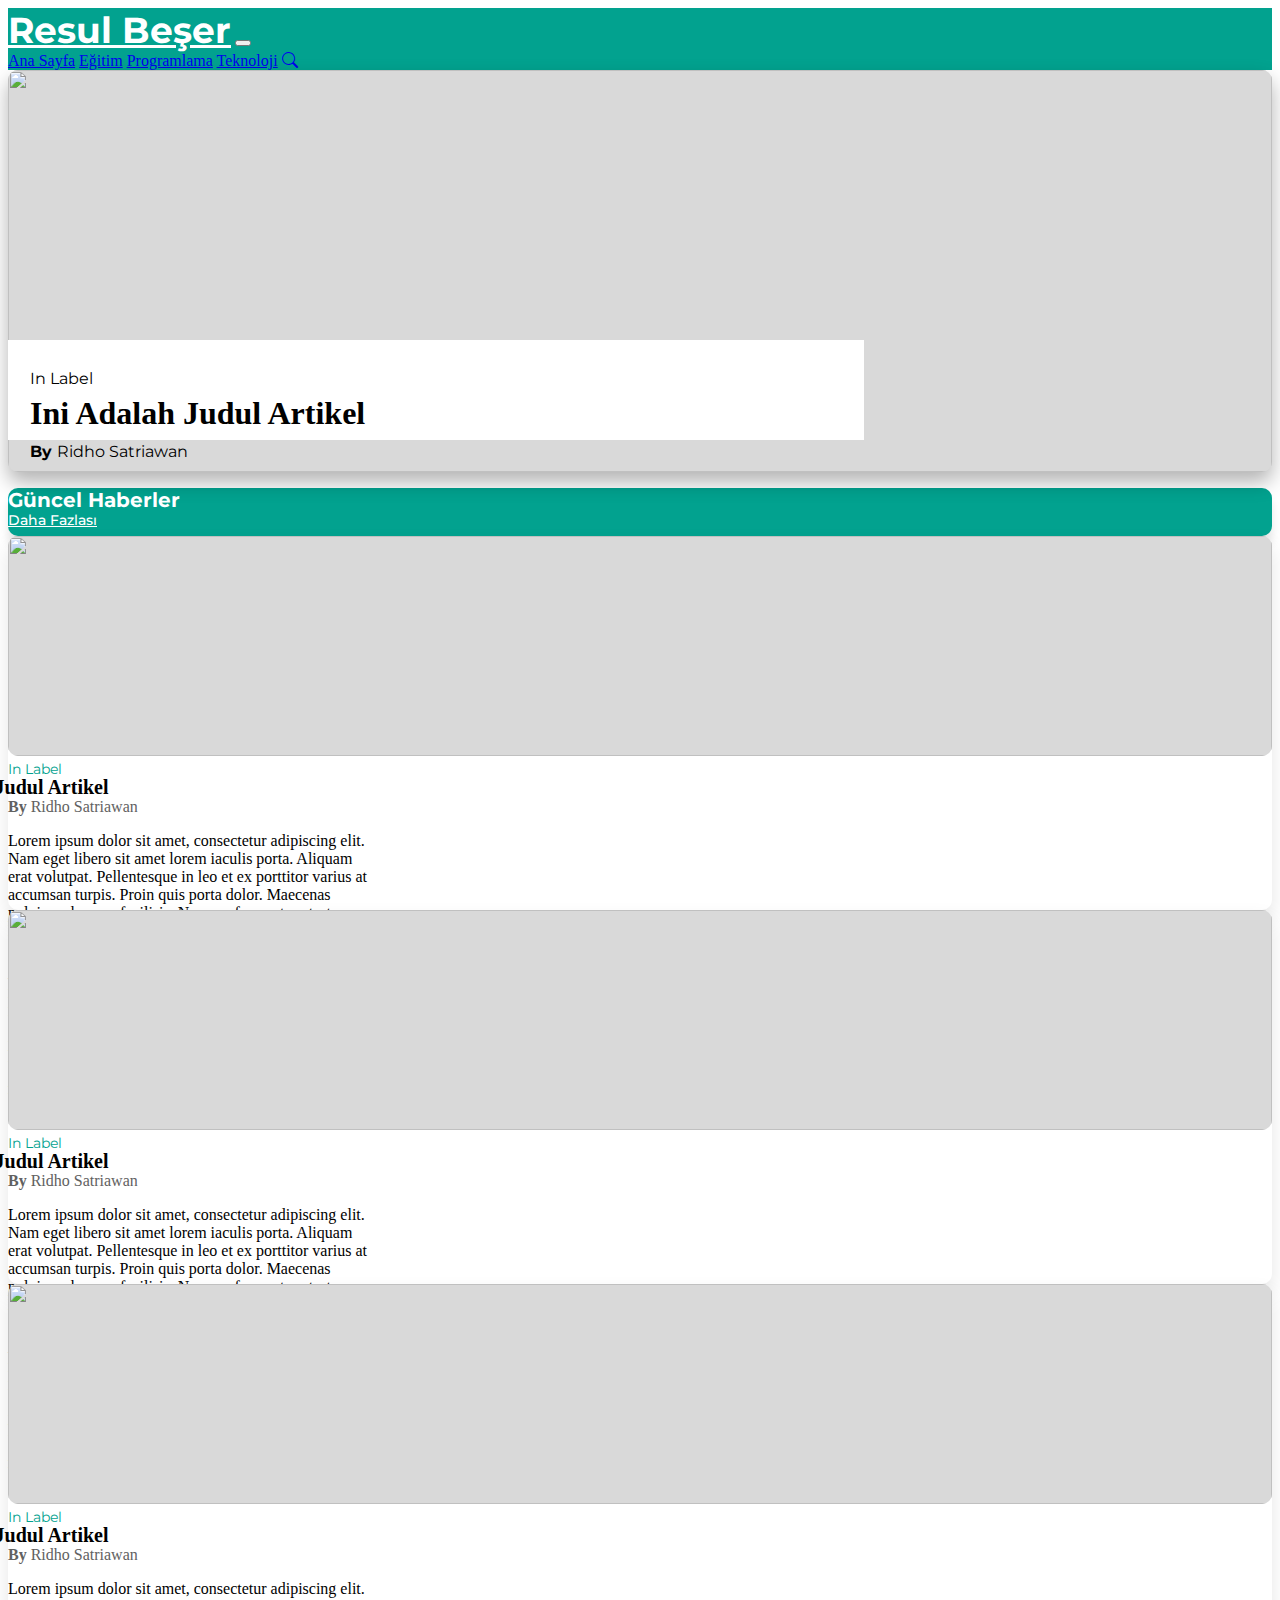
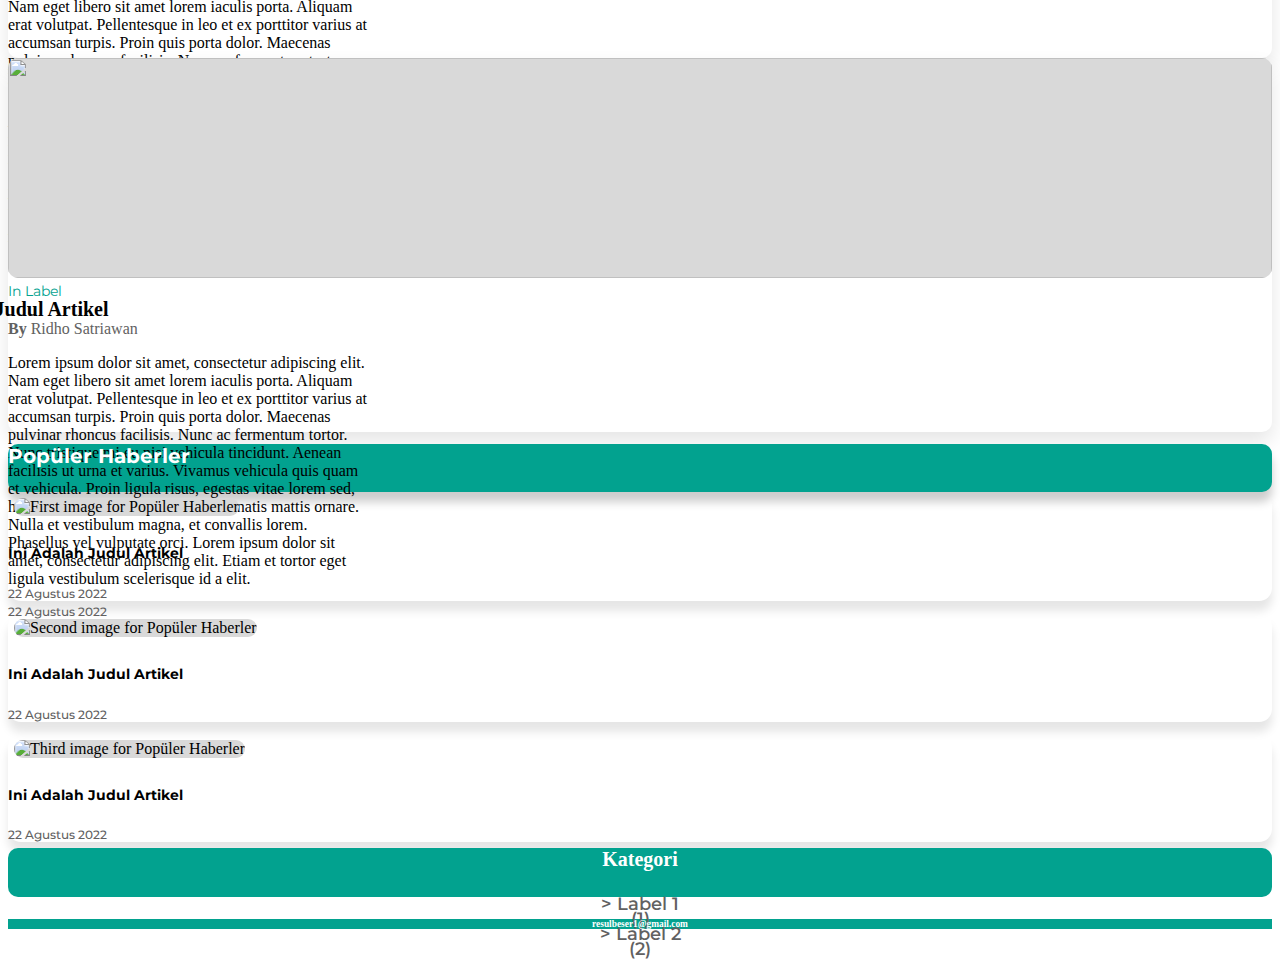
==== index.html @ f4896a46 "img opacity added" ====
<!doctype html>
<html lang="en">
  <head>
    <meta charset="utf-8">
    <meta name="viewport" content="width=device-width, initial-scale=1">
    <title>Website End</title>
    <link href="https://cdn.jsdelivr.net/npm/bootstrap@5.2.0/dist/css/bootstrap.min.css" rel="stylesheet" integrity="sha384-gH2yIJqKdNHPEq0n4Mqa/HGKIhSkIHeL5AyhkYV8i59U5AR6csBvApHHNl/vI1Bx" crossorigin="anonymous">
    <link rel="stylesheet" href="https://cdn.jsdelivr.net/npm/bootstrap-icons@1.9.1/font/bootstrap-icons.css">
    <link rel="stylesheet" href="./css/style.css">
  </head>
  <body>
    
  <!--Navbar-->
  <header>
    <nav class="navbar navbar-expand-md navbar-dark bg-color1">
        <div class="container">
          <a class="navbar-brand name" href="#">Resul Beşer</a>
          <button class="navbar-toggler" type="button" data-bs-toggle="collapse" data-bs-target="#navbarNavAltMarkup" aria-controls="navbarNavAltMarkup" aria-expanded="false" aria-label="Toggle navigation">
            <span class="navbar-toggler-icon"></span>
          </button>
          <div class="collapse navbar-collapse" id="navbarNavAltMarkup">
            <div class="navbar-nav ms-auto navlist">
              <a class="nav-link text-light" href="index.html">Ana Sayfa</a>
              <a class="nav-link text-light" href="contents.html">Eğitim</a>
              <a class="nav-link text-light" href="contents.html">Programlama</a>
              <a class="nav-link text-light" href="contents.html">Teknoloji</a>
              <a class="nav-link text-light" href="contents.html"><i class="bi bi-search p-1"></i></a>              
            </div>
          </div>
        </div>
      </nav>
  </header>
  <!--Navbar End-->

  <!--Main Start-->

  
    <div class="container-lg mt-5">
      <div class="row g-4 text-center">
        <div class="col-sm-12 col-md-8">
          <div class="nav2 opacity-50"></div>
          <img src="https://picsum.photos/200/300" class="img-fluid img1 ">
          <div class="container-fluid opacity-100 text-box w-auto">
            <h2 class="main-text1 text-start inlab">In Label</h2>
            <strong class="card-title-main text-start">
              <a href="contents.html" class="card-title-main text-start">
                Ini Adalah Judul Artikel
              </a>
            </strong>
            <h2 class="main-text1 text-start byy">By <span class="ridhos">Ridho Satriawan</span></h2>
          </div>
                   
          <div class="container-lg contleft" >
            <div class="d-flex mb-3 mt-3">
              <div class="me-auto my-1 p-2 news">Güncel Haberler</div>            
              <div class=" my-2 p-2 more" >Daha Fazlası</div>
            </div>          
          </div>

          <div class="row row-cols-1 row-cols-md-2 g-4 mt-0">
            <div class="col">
              <div class="card card-body4">
                <img src="https://picsum.photos/200/300" class="card-img-top card-img4">
                <div class="card-body">
                  <div class="a text-start">
                    <span class="c-inlab">In Label</span>
                  </div>
                  <strong class="card-title text-start">
                    <a href="contents.html" class=" card-title4 text-start">
                      Ini Adalah Judul Artikel
                    </a>
                  </strong>
                  <div class="c text-start" style="margin-right: 152px; color: #616161;">
                    <span style="font-weight: bolder;">By</span>
                    <span>Ridho Satriawan</span>  
                  </div>               
                   <p class="text-truncate text-start mt-2">Lorem ipsum dolor sit amet, consectetur adipiscing elit. 
                    Nam eget libero sit amet lorem iaculis porta. Aliquam erat volutpat. Pellentesque in leo 
                    et ex porttitor varius at accumsan turpis. Proin quis porta dolor. Maecenas pulvinar rhoncus
                    facilisis. Nunc ac fermentum tortor. Nunc tristique mi eu nisi vehicula tincidunt. Aenean 
                    facilisis ut urna et varius. Vivamus vehicula quis quam et vehicula. Proin ligula risus, egestas
                    vitae lorem sed, hendrerit pretium est. Quisque venenatis mattis ornare. Nulla et vestibulum magna,
                    et convallis lorem. Phasellus vel vulputate orci. Lorem ipsum dolor sit amet, consectetur adipiscing elit.
                    Etiam et tortor eget ligula vestibulum scelerisque id a elit.</p>
                   <p class=" text-start august "> 22 Agustus 2022</p>
                </div>
              </div>
            </div>
            <div class="col">
              <div class="card card-body4">
                <img src="https://picsum.photos/200/300" class="card-img-top card-img4">
                
                <div class="card-body ">
                  <div class="a text-start">
                    <span class="c-inlab">In Label</span>
                  </div>
                  <strong class="card-title text-start">
                    <a href="contents.html" class=" card-title4 text-start">
                      Ini Adalah Judul Artikel
                    </a>
                  </strong>
                  <div class="c text-start" style="margin-right: 152px; color: #616161;">
                    <span style="font-weight: bolder;">By</span>
                    <span>Ridho Satriawan</span>  
                  </div>               
                   <p class="text-truncate text-start mt-2">Lorem ipsum dolor sit amet, consectetur adipiscing elit. 
                    Nam eget libero sit amet lorem iaculis porta. Aliquam erat volutpat. Pellentesque in leo 
                    et ex porttitor varius at accumsan turpis. Proin quis porta dolor. Maecenas pulvinar rhoncus
                    facilisis. Nunc ac fermentum tortor. Nunc tristique mi eu nisi vehicula tincidunt. Aenean 
                    facilisis ut urna et varius. Vivamus vehicula quis quam et vehicula. Proin ligula risus, egestas
                    vitae lorem sed, hendrerit pretium est. Quisque venenatis mattis ornare. Nulla et vestibulum magna,
                    et convallis lorem. Phasellus vel vulputate orci. Lorem ipsum dolor sit amet, consectetur adipiscing elit.
                    Etiam et tortor eget ligula vestibulum scelerisque id a elit.</p>
                   <p class=" text-start august "> 22 Agustus 2022</p>
                </div>
              </div>
            </div>
            <div class="col">
              <div class="card card-body4">
                <img src="https://picsum.photos/200/300" class="card-img-top card-img4">
                <div class="card-body">
                  <div class="a text-start">
                    <span class="c-inlab">In Label</span>
                  </div>
                  <strong class="card-title text-start">
                    <a href="contents.html" class=" card-title4 text-start">
                      Ini Adalah Judul Artikel
                    </a>
                  </strong>
                  <div class="c text-start" style="margin-right: 152px; color: #616161;">
                    <span style="font-weight: bolder;">By</span>
                    <span>Ridho Satriawan</span>  
                  </div>               
                   <p class=" text-truncate text-start mt-2">Lorem ipsum dolor sit amet, consectetur adipiscing elit. 
                    Nam eget libero sit amet lorem iaculis porta. Aliquam erat volutpat. Pellentesque in leo 
                    et ex porttitor varius at accumsan turpis. Proin quis porta dolor. Maecenas pulvinar rhoncus
                    facilisis. Nunc ac fermentum tortor. Nunc tristique mi eu nisi vehicula tincidunt. Aenean 
                    facilisis ut urna et varius. Vivamus vehicula quis quam et vehicula. Proin ligula risus, egestas
                    vitae lorem sed, hendrerit pretium est. Quisque venenatis mattis ornare. Nulla et vestibulum magna,
                    et convallis lorem. Phasellus vel vulputate orci. Lorem ipsum dolor sit amet, consectetur adipiscing elit.
                    Etiam et tortor eget ligula vestibulum scelerisque id a elit.</p>
                   <p class=" text-start august "> 22 Agustus 2022</p>
                </div>
              </div>
            </div>
            <div class="col">
              <div class="card card-body4">
                <img src="https://picsum.photos/200/300" class="card-img-top card-img4">
                <div class="card-body">
                  <div class="a text-start">
                    <span class="c-inlab">In Label</span>
                  </div>
                  <strong class="card-title text-start">
                    <a href="contents.html" class=" card-title4 text-start">
                      Ini Adalah Judul Artikel
                    </a>
                  </strong>
                  <div class="c text-start" style="margin-right: 152px; color: #616161;">
                    <span style="font-weight: bolder;">By</span>
                    <span>Ridho Satriawan</span>  
                  </div>               
                   <p class=" text-truncate text-start mt-2"  >Lorem ipsum dolor sit amet, consectetur adipiscing elit. 
                    Nam eget libero sit amet lorem iaculis porta. Aliquam erat volutpat. Pellentesque in leo 
                    et ex porttitor varius at accumsan turpis. Proin quis porta dolor. Maecenas pulvinar rhoncus
                    facilisis. Nunc ac fermentum tortor. Nunc tristique mi eu nisi vehicula tincidunt. Aenean 
                    facilisis ut urna et varius. Vivamus vehicula quis quam et vehicula. Proin ligula risus, egestas
                    vitae lorem sed, hendrerit pretium est. Quisque venenatis mattis ornare. Nulla et vestibulum magna,
                    et convallis lorem. Phasellus vel vulputate orci. Lorem ipsum dolor sit amet, consectetur adipiscing elit.
                    Etiam et tortor eget ligula vestibulum scelerisque id a elit. </p>
                    

                   <p class=" text-start august "> 22 Agustus 2022</p>
                </div>
              </div>
            </div>
          </div>         
        </div>
                   
        <div class="col-sm-12 col-md-4">
              <div class="bg-color2 news-cont">
                <div class="d-flex justify-content-center"><p class="news">Popüler Haberler</p></div>               
              </div> 
              <div class="card mb-3 mt-3 cardright " >
                <div class="row">
                  <div class="col-2 col-md-4 col-sm-2 ">
                    <img src="https://picsum.photos/200/300" class="img-fluid cardimg" alt="First image for Popüler Haberler" >
                  </div>
                  <div class="col-10 col-sm-10 col-md-8 ">
                    <div>
                      <h5 class="text-start adalah mt-2">Ini Adalah Judul Artikel</h5>
                      <p class=" text-start august "> 22 Agustus 2022</p>
                    </div>
                  </div>
                </div>
              </div>
              <div class="card mb-3 cardright ">
                <div class="row">
                  <div class="col-2 col-md-4 col-sm-2">
                    <img src="https://picsum.photos/200/300" class="img-fluid cardimg" alt="Second image for Popüler Haberler"> 
                    
                  </div>
                  <div class="col-10 col-sm-10 col-md-8">
                    <div>
                      <h5 class="text-start adalah mt-2">Ini Adalah Judul Artikel</h5>
                      <p class=" text-start august "> 22 Agustus 2022</p>
                    </div>
                  </div>
                </div>
              </div>
              <div class="card mb-3 cardright ">
                <div class="row">
                  <div class="col-2 col-md-4 col-sm-2 ">
                    <img src="https://picsum.photos/200/300" class="img-fluid cardimg" alt="Third image for Popüler Haberler">
                  </div>
                  <div class="col-10 col-sm-10 col-md-8">
                    <div>
                      <h5 class="text-start adalah mt-2">Ini Adalah Judul Artikel</h5>
                      <p class=" text-start august "> 22 Agustus 2022</p>
                    </div>
                  </div>
                </div>
              </div>

              <aside class="col-lg-4 d-none d-lg-block asleft">
                <div class="shadow c-bg-color4 border asleft ">
                  <h6 class="text-light aside2 aside2-border-size pt-3">Kategori</h6>
                </div>
                <div class="row mt-3 ">
                  <div class="col-12">
                    <div class="d-flex ">
                      <div class="p-2 label1">> Label 1</div>                     
                      <div class="ms-auto p-2 label1">(1)</div>
                    </div>
                    <div class="d-flex mb-0">
                      <div class="p-2 label1">> Label 2</div>                     
                      <div class="ms-auto p-2 label1">(2)</div>
                    </div>                 
                  </div>                 
                </div>
              </aside> 
            </div>
         </div>
       </div> 
       <!--Container Right End-->
  </div>

  <!--Main End--> 
   
  <!--footer Start-->

   <footer class="mt-5">
    <div class="bg-color1 p-3" style="text-align:center; color: white; font-size: 14px;" >
      <h6>resulbeser1@gmail.com</h6>
    </div>
   </footer>
  <!--footer End-->

  <!--JavaScript-->

    <script src="https://cdn.jsdelivr.net/npm/bootstrap@5.2.0/dist/js/bootstrap.bundle.min.js" integrity="sha384-A3rJD856KowSb7dwlZdYEkO39Gagi7vIsF0jrRAoQmDKKtQBHUuLZ9AsSv4jD4Xa" crossorigin="anonymous"></script>
  </body>
</html>
---- css/style.css ----
/*Google Font*/
@import url('https://fonts.googleapis.com/css2?family=Montserrat:wght@500;700&family=Roboto:wght@100&display=swap');
@import url('https://fonts.googleapis.com/css2?family=Inter:wght@300;700&family=Montserrat:ital,wght@0,300;1,700&display=swap');

.bg-color1 {
    background-color: #02A28F;
}

.bg-color2{
    background-color: #02A28F;
    width: 100%;
    height: 48px;
    border-radius: 10px;
    
}

.name {
font-family: 'Montserrat';
font-style: normal;
font-weight: 700;
font-size: 36px;
line-height: 44px;

color: #FFFFFF;
}

.nav-list {
font-family: 'Montserrat';
font-style: normal;
font-weight: 200;
font-size: 16px;
line-height: 20px;

color: #FFFFFF;
}

.text-box {
position: absolute;
width: 100%;
height: 80px;
margin-left: 22px;
margin-top: -120px;
z-index: 1;
}

.inlab {
font-family: 'Montserrat';
font-style: normal;
font-weight: 400;
font-size: 16px;
line-height: 20px;
/* identical to box height */
color: #000000;
}

.inadalah{
  font-family: 'Montserrat';
font-style: normal;
font-weight: 700;
font-size: 32px;
line-height: 39px;
/* identical to box height */


color: #000000;
}

.byy {
font-family: 'Montserrat';
font-style: normal;
font-weight: 700;
font-size: 16px;
line-height: 20px;
/* identical to box height */
color: #000000;
}

.ridhos {
  font-weight: 400;
}

.post-ter {
background: #02A28F;
box-shadow: 0px 10px 10px rgba(0, 0, 0, 0.1);
border-radius: 15px;
padding: 5px;


font-family: 'Montserrat';
font-style: normal;
font-weight: 700;
font-size: 20px;
line-height: 24px;

color: #FFFFFF;
}

.c-inlab {
font-family: 'Montserrat';
font-style: normal;
font-weight: 400;
font-size: 14px;
line-height: 7px;

color: #02A28F;
}

.cardright{
    
    border-radius: 13px;
    box-shadow: 0px 10px 10px rgba(0, 0, 0, 0.1);

}

.cardimg{

width: 142px;
height: 88px;
margin-left: 6px;
margin-top: 6px;
margin-bottom: 6px;

background: #D9D9D9;
border-radius: 10px;
}

.img1{
width: 100%;
height: 402px;
left: 156px;
top: 120px;

background: #D9D9D9;
box-shadow: 0px 10px 20px rgba(0, 0, 0, 0.3);
border-radius: 10px;
}

.containerleft{
width: 744px;
height: 48px;
left: 156px;
top: 540px;

background: #02A28F;
box-shadow: 0px 10px 10px rgba(0, 0, 0, 0.1);
border-radius: 10px;
}

.contleft {
width: 100%;
height: 48px;
left: 40px;
background: #02A28F;
box-shadow: 0px 10px 10px rgba(0, 0, 0, 0.1);
border-radius: 10px;
}

.news-cont{
  box-shadow: 0px 10px 10px rgba(0, 0, 0, 0.2);
}

.news {
margin-top: 12px;

font-family: 'Montserrat';
font-style: normal;
font-weight: 700;
font-size: 20px;
line-height: 24px;

color: #FFFFFF;

}



.more {
font-family: 'Montserrat';
font-style: normal;
font-weight: 500;
font-size: 14px;
line-height: 17px;
color: #FFFFFF;
/* identical to box height */

text-decoration-line: underline;
}

.adalah {
font-family: 'Montserrat';
font-style: normal;
font-weight: 700;
font-size: 14px;
line-height: 17px;

color: #000000;
}

.august {
font-family: 'Montserrat';
font-style: normal;
font-weight: 500;
font-size: 12px;
line-height: 15px;
/* identical to box height */


color: #616161;
}

.label1 {
font-family: 'Montserrat';
font-style: normal;
font-weight: 550;
font-size: 18px;
line-height: 15px;

color: #616161;
}

.lr{
width: 97px;
height: 17px;
left: 777px;
margin-top: -18px;


font-family: 'Montserrat';
font-style: normal;
font-weight: 500;
font-size: 14px;
line-height: 17px;
/* identical to box height */

text-decoration-line: underline;

color: #FFFFFF;

}

.text-box {
  line-height: 20px;
}

.card-title-main {
  color: #000000;
  text-align: start;
  margin-left: -0px;
  text-decoration: none;
  font-size: 32px;
}

.card-title-main a{
  color: #000000;
}

.card-body {
  width: 360px;
  height: 150px;
  line-height: 18px;
}


.card-body4{

box-shadow: 0px 10px 20px rgba(0, 0, 0, 0.1);
border-radius: 10px;
}

.card-title4 {
  color: #000000;
  text-align: start;
  margin-left: -109px;
  text-decoration: none;
  font-size: 20px;
}

.card-img4 {
width: 100%;
height: 220px;
left: 156px;
top: 612px;

background: #D9D9D9;
border-radius: 10px;
}

aside h6 {
    color: #fff;
    text-align: center;
    height: 35px;
}

.aside2 {
  margin-top: -6px;
}
.aside-font {
    font-weight: 700;
    font-size: 20px;
  }
  .article2-border-size {
    font-weight: 700;
    font-size: 20px;
  }
  .aside2-text {
    font-weight: 600;
    font-size: 14px;
  }
  .article2-border-size2 {
    font-weight: 500;
    font-size: 14px;
    vertical-align: middle;
    display: table-cell;
  }
  .aside2-border-size {
    font-weight: 700;
    font-size: 20px;
  }

  .c-bg-color4 {
    background-color: #02a28f;
  }

  .asleft{
    text-align: center;
    width: 100%;
    height: 49px;
    border-radius: 10px;
    
  }

  .kate {
    top: auto;
  }

  .content-cont1 {
    width: 100%;
    height: 48px;
    left: 156px;
    top: 120px;

    background: #02A28F;
    border-radius: 10px;
  }

  .cont-text1 {

    text-decoration: none;
    font-family: 'Inter';
    font-style: normal;
    font-weight: 400;
    font-size: 14px;
    line-height: 17px;
/* identical to box height */
    color: #FFFFFF;
  }

  .contents-head {
    font-family: 'Inter';
font-style: normal;
font-weight: 700;
font-size: 32px;
line-height: 39px;
/* identical to box height */
color: #000000;
  }

  .contents-head3 {
    font-family: Montserrat;
    font-weight: 600;
    line-height: 29px;
    font-size: 24px;
    
    width: 100%;
    color: #000000;
  }

  .contents-head4 {
    font-family: Montserrat;
    font-weight: 300;
    
    line-height: 23px;
    font-size: 16px;
    
    width: 100%;
    color: #000000;

    
  }

  .contents-img{
    width: 624px;
    height: 260px;
    margin-left: -5px;
    top: 962px;

    background: url(.png);
  }


  .home {
    margin-top: 12px;
    color: white;
  }

  .home a{
    color: white;
  }

  .card-title a {
    color: #000000;
  }

  .nav2 {
    position: absolute;
    background: white;
    z-index: 0;
    width:856px;
    height: 100px;
    margin-top: 270px;
  }
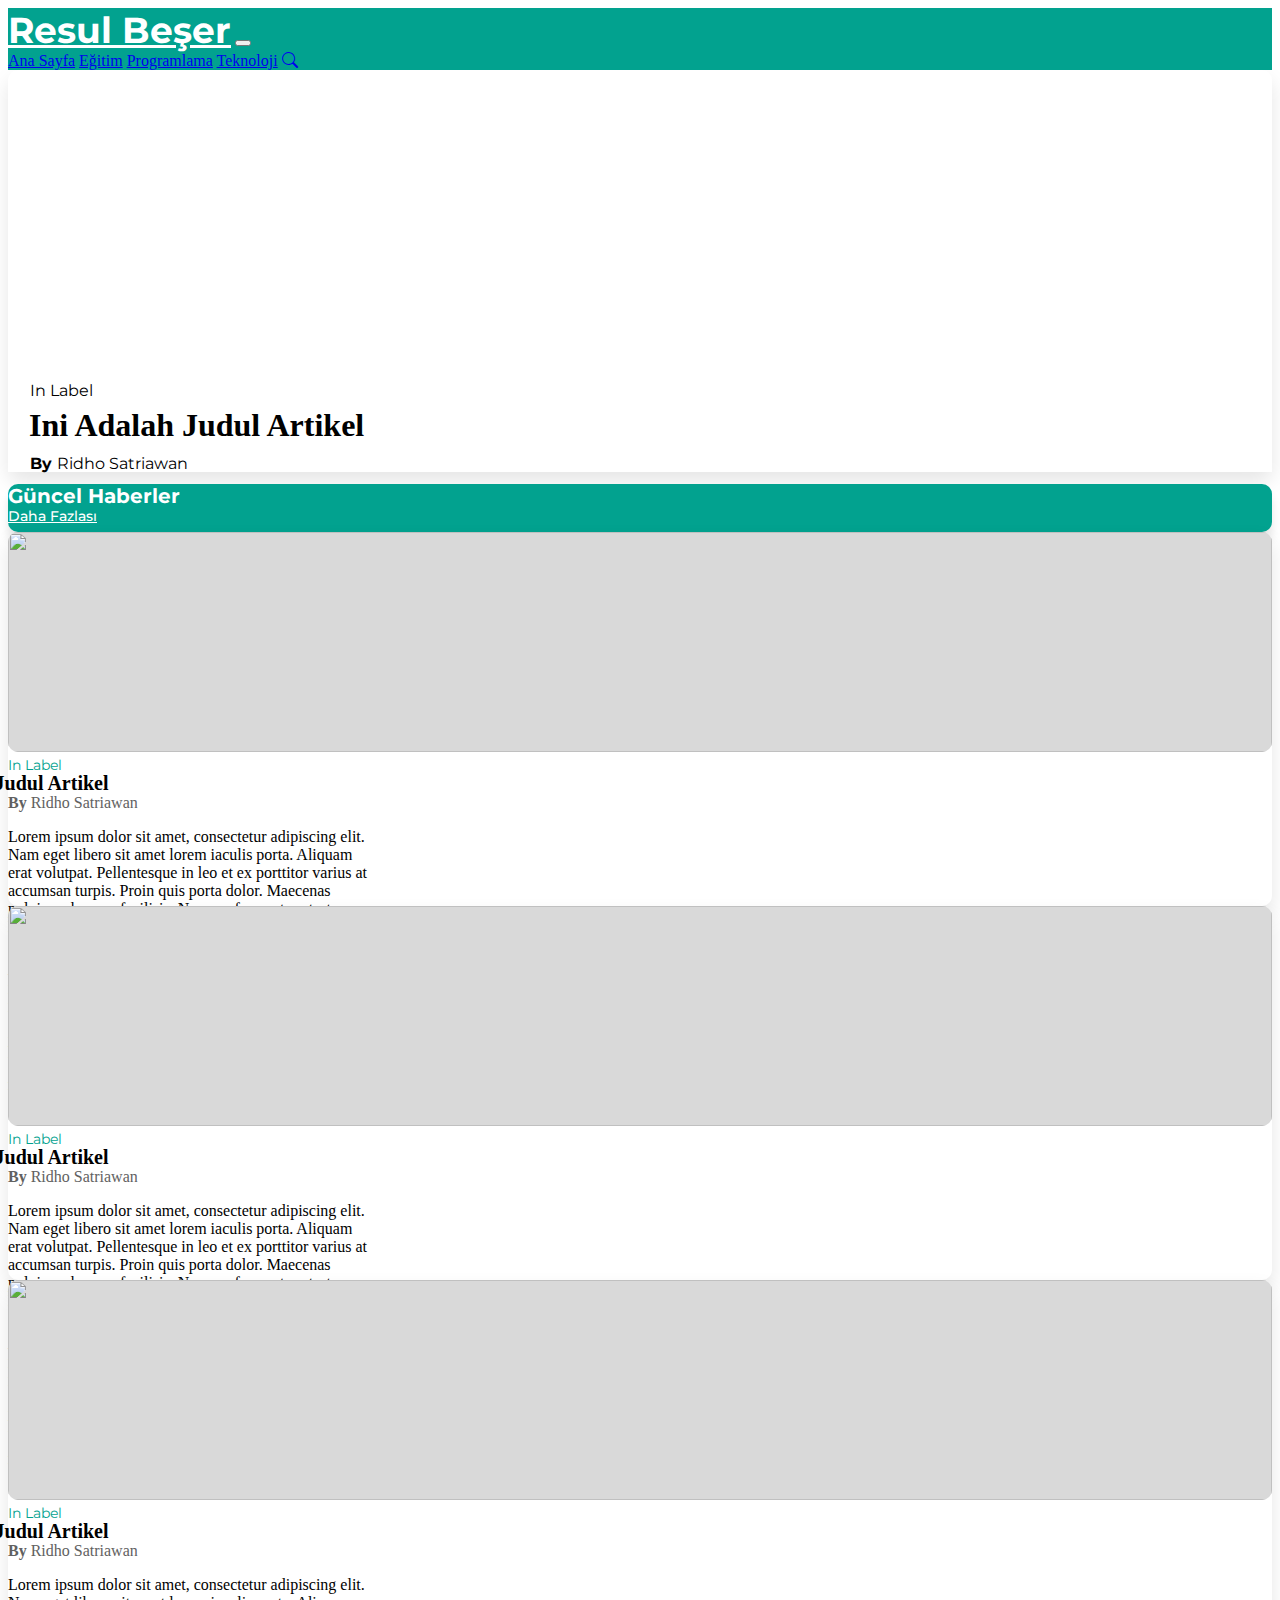
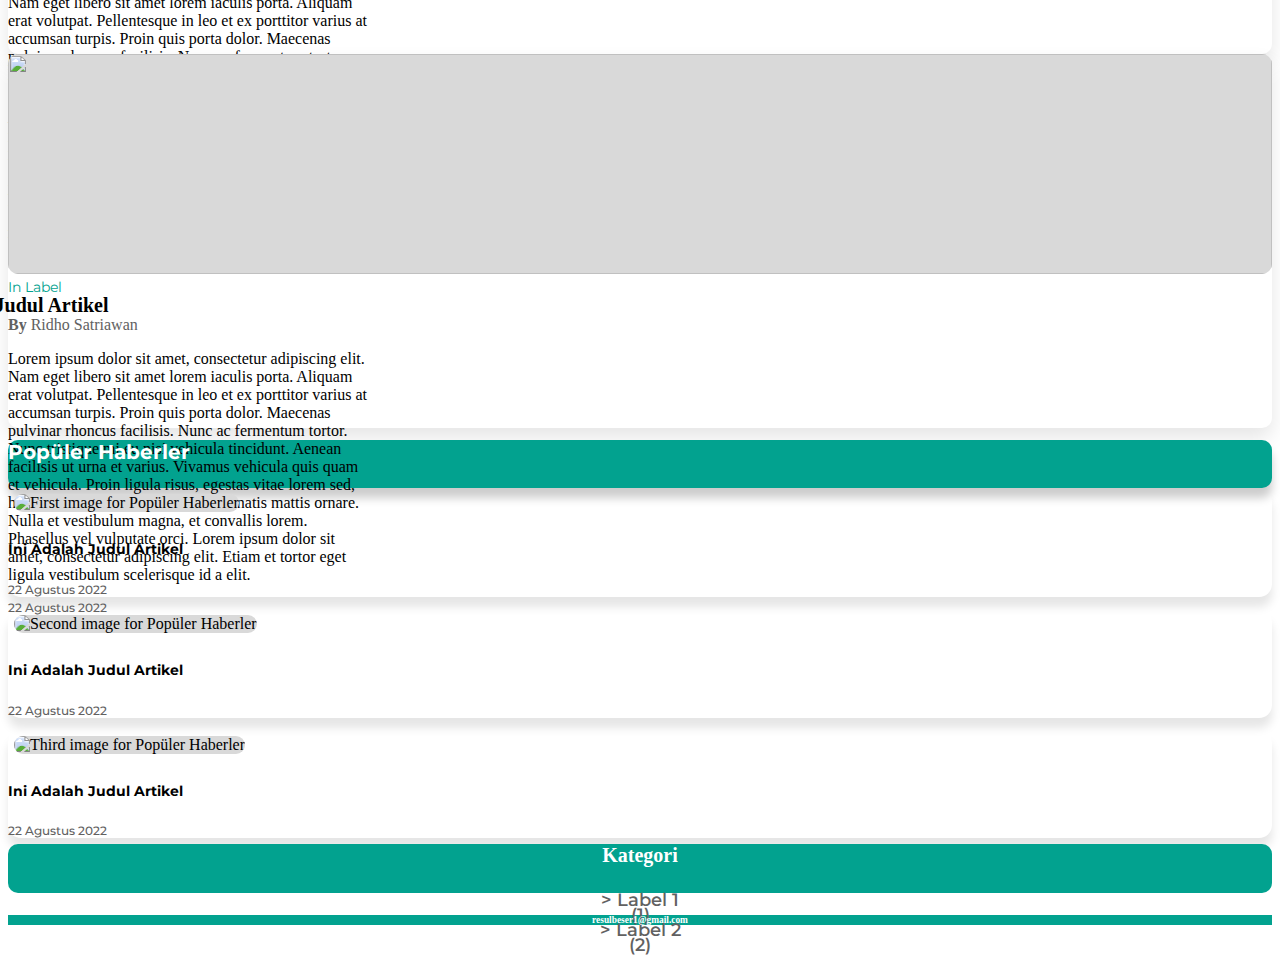
==== commit 5e8e0f00: "Home bg img added" ====
--- a/index.html
+++ b/index.html
@@ -10,7 +10,7 @@
   </head>
   <body>
     
-  <!--Navbar-->
+  <!--Navbar Start-->
   <header>
     <nav class="navbar navbar-expand-md navbar-dark bg-color1">
         <div class="container">
@@ -33,28 +33,29 @@
   <!--Navbar End-->
 
   <!--Main Start-->
-
-  
     <div class="container-lg mt-5">
       <div class="row g-4 text-center">
         <div class="col-sm-12 col-md-8">
-          <div class="nav2 opacity-50"></div>
-          <img src="https://picsum.photos/200/300" class="img-fluid img1 ">
-          <div class="container-fluid opacity-100 text-box w-auto">
-            <h2 class="main-text1 text-start inlab">In Label</h2>
-            <strong class="card-title-main text-start">
-              <a href="contents.html" class="card-title-main text-start">
-                Ini Adalah Judul Artikel
-              </a>
-            </strong>
-            <h2 class="main-text1 text-start byy">By <span class="ridhos">Ridho Satriawan</span></h2>
+
+          <div class="main-img">
+            <div class="nav2 rounded-bottom opacity-75 ">
+              <div class="container-fluid opacity-100 text-box w-auto">
+                <h2 class="text-start inlab">In Label</h2>
+                <strong class="card-title-main ">
+                  <a href="contents.html" class="card-title-main">
+                    Ini Adalah Judul Artikel
+                  </a>
+                </strong>
+                <h2 class="text-start byy">By <span class="ridhos">Ridho Satriawan</span></h2>
+              </div>
+            </div>
           </div>
-                   
-          <div class="container-lg contleft" >
-            <div class="d-flex mb-3 mt-3">
+
+          <div class="contleft">
+            <div class="d-flex mb-3 mt-3 px-3">
               <div class="me-auto my-1 p-2 news">Güncel Haberler</div>            
               <div class=" my-2 p-2 more" >Daha Fazlası</div>
-            </div>          
+            </div>      
           </div>
 
           <div class="row row-cols-1 row-cols-md-2 g-4 mt-0">
@@ -70,7 +71,7 @@
                       Ini Adalah Judul Artikel
                     </a>
                   </strong>
-                  <div class="c text-start" style="margin-right: 152px; color: #616161;">
+                  <div class="brs text-start">
                     <span style="font-weight: bolder;">By</span>
                     <span>Ridho Satriawan</span>  
                   </div>               
@@ -99,11 +100,39 @@
                       Ini Adalah Judul Artikel
                     </a>
                   </strong>
-                  <div class="c text-start" style="margin-right: 152px; color: #616161;">
+                  <div class="brs text-start" >
                     <span style="font-weight: bolder;">By</span>
                     <span>Ridho Satriawan</span>  
                   </div>               
                    <p class="text-truncate text-start mt-2">Lorem ipsum dolor sit amet, consectetur adipiscing elit. 
+                    Nam eget libero sit amet lorem iaculis porta. Aliquam erat volutpat. Pellentesque in leo 
+                    et ex porttitor varius at accumsan turpis. Proin quis porta dolor. Maecenas pulvinar rhoncus
+                    facilisis. Nunc ac fermentum tortor. Nunc tristique mi eu nisi vehicula tincidunt. Aenean 
+                    facilisis ut urna et varius. Vivamus vehicula quis quam et vehicula. Proin ligula risus, egestas
+                    vitae lorem sed, hendrerit pretium est. Quisque venenatis mattis ornare. Nulla et vestibulum magna,
+                    et convallis lorem. Phasellus vel vulputate orci. Lorem ipsum dolor sit amet, consectetur adipiscing elit.
+                    Etiam et tortor eget ligula vestibulum scelerisque id a elit.</p>
+                   <p class=" text-start august "> 22 Agustus 2022</p>
+                </div>
+              </div>
+            </div>
+            <div class="col">
+              <div class="card card-body4">
+                <img src="https://picsum.photos/200/300" class="card-img-top card-img4">
+                <div class="card-body">
+                  <div class=" text-start">
+                    <span class="c-inlab">In Label</span>
+                  </div>
+                  <strong class="card-title text-start">
+                    <a href="contents.html" class=" card-title4 text-start">
+                      Ini Adalah Judul Artikel
+                    </a>
+                  </strong>
+                  <div class=" brs text-start">
+                    <span style="font-weight: bolder;">By</span>
+                    <span>Ridho Satriawan</span>  
+                  </div>               
+                   <p class=" text-truncate text-start mt-2">Lorem ipsum dolor sit amet, consectetur adipiscing elit. 
                     Nam eget libero sit amet lorem iaculis porta. Aliquam erat volutpat. Pellentesque in leo 
                     et ex porttitor varius at accumsan turpis. Proin quis porta dolor. Maecenas pulvinar rhoncus
                     facilisis. Nunc ac fermentum tortor. Nunc tristique mi eu nisi vehicula tincidunt. Aenean 
@@ -127,35 +156,7 @@
                       Ini Adalah Judul Artikel
                     </a>
                   </strong>
-                  <div class="c text-start" style="margin-right: 152px; color: #616161;">
-                    <span style="font-weight: bolder;">By</span>
-                    <span>Ridho Satriawan</span>  
-                  </div>               
-                   <p class=" text-truncate text-start mt-2">Lorem ipsum dolor sit amet, consectetur adipiscing elit. 
-                    Nam eget libero sit amet lorem iaculis porta. Aliquam erat volutpat. Pellentesque in leo 
-                    et ex porttitor varius at accumsan turpis. Proin quis porta dolor. Maecenas pulvinar rhoncus
-                    facilisis. Nunc ac fermentum tortor. Nunc tristique mi eu nisi vehicula tincidunt. Aenean 
-                    facilisis ut urna et varius. Vivamus vehicula quis quam et vehicula. Proin ligula risus, egestas
-                    vitae lorem sed, hendrerit pretium est. Quisque venenatis mattis ornare. Nulla et vestibulum magna,
-                    et convallis lorem. Phasellus vel vulputate orci. Lorem ipsum dolor sit amet, consectetur adipiscing elit.
-                    Etiam et tortor eget ligula vestibulum scelerisque id a elit.</p>
-                   <p class=" text-start august "> 22 Agustus 2022</p>
-                </div>
-              </div>
-            </div>
-            <div class="col">
-              <div class="card card-body4">
-                <img src="https://picsum.photos/200/300" class="card-img-top card-img4">
-                <div class="card-body">
-                  <div class="a text-start">
-                    <span class="c-inlab">In Label</span>
-                  </div>
-                  <strong class="card-title text-start">
-                    <a href="contents.html" class=" card-title4 text-start">
-                      Ini Adalah Judul Artikel
-                    </a>
-                  </strong>
-                  <div class="c text-start" style="margin-right: 152px; color: #616161;">
+                  <div class="brs text-start">
                     <span style="font-weight: bolder;">By</span>
                     <span>Ridho Satriawan</span>  
                   </div>               
--- a/css/style.css
+++ b/css/style.css
@@ -39,7 +39,7 @@
 width: 100%;
 height: 80px;
 margin-left: 22px;
-margin-top: -120px;
+margin-top: 28px;
 z-index: 1;
 }
 
@@ -51,6 +51,7 @@
 line-height: 20px;
 /* identical to box height */
 color: #000000;
+margin-left: 0px;
 }
 
 .inadalah{
@@ -124,16 +125,18 @@
 border-radius: 10px;
 }
 
-.img1{
+.main-img{
+position: relative;
+z-index: -1;
+background-image: url("https://picsum.photos/400/300");
+background-repeat: no-repeat;
+background-size: cover;
 width: 100%;
-height: 402px;
-left: 156px;
-top: 120px;
-
-background: #D9D9D9;
-box-shadow: 0px 10px 20px rgba(0, 0, 0, 0.3);
-border-radius: 10px;
-}
+min-height: 402px;
+border-radius: 10px;
+box-shadow: 0px 10px 20px 0px rgba(0, 0, 0, 0.1);
+}
+
 
 .containerleft{
 width: 744px;
@@ -245,13 +248,14 @@
 .card-title-main {
   color: #000000;
   text-align: start;
-  margin-left: -0px;
+  margin-left: 49px;
   text-decoration: none;
   font-size: 32px;
 }
 
 .card-title-main a{
   color: #000000;
+  margin-left:-50px;
 }
 
 .card-body {
@@ -415,9 +419,15 @@
     position: absolute;
     background: white;
     z-index: 0;
-    width:856px;
-    height: 100px;
+    width:100%;
+    height: 132px;
     margin-top: 270px;
+   
+  }
+
+  .brs {
+    margin-right: 152px;
+    color: #616161;
   }
 
  
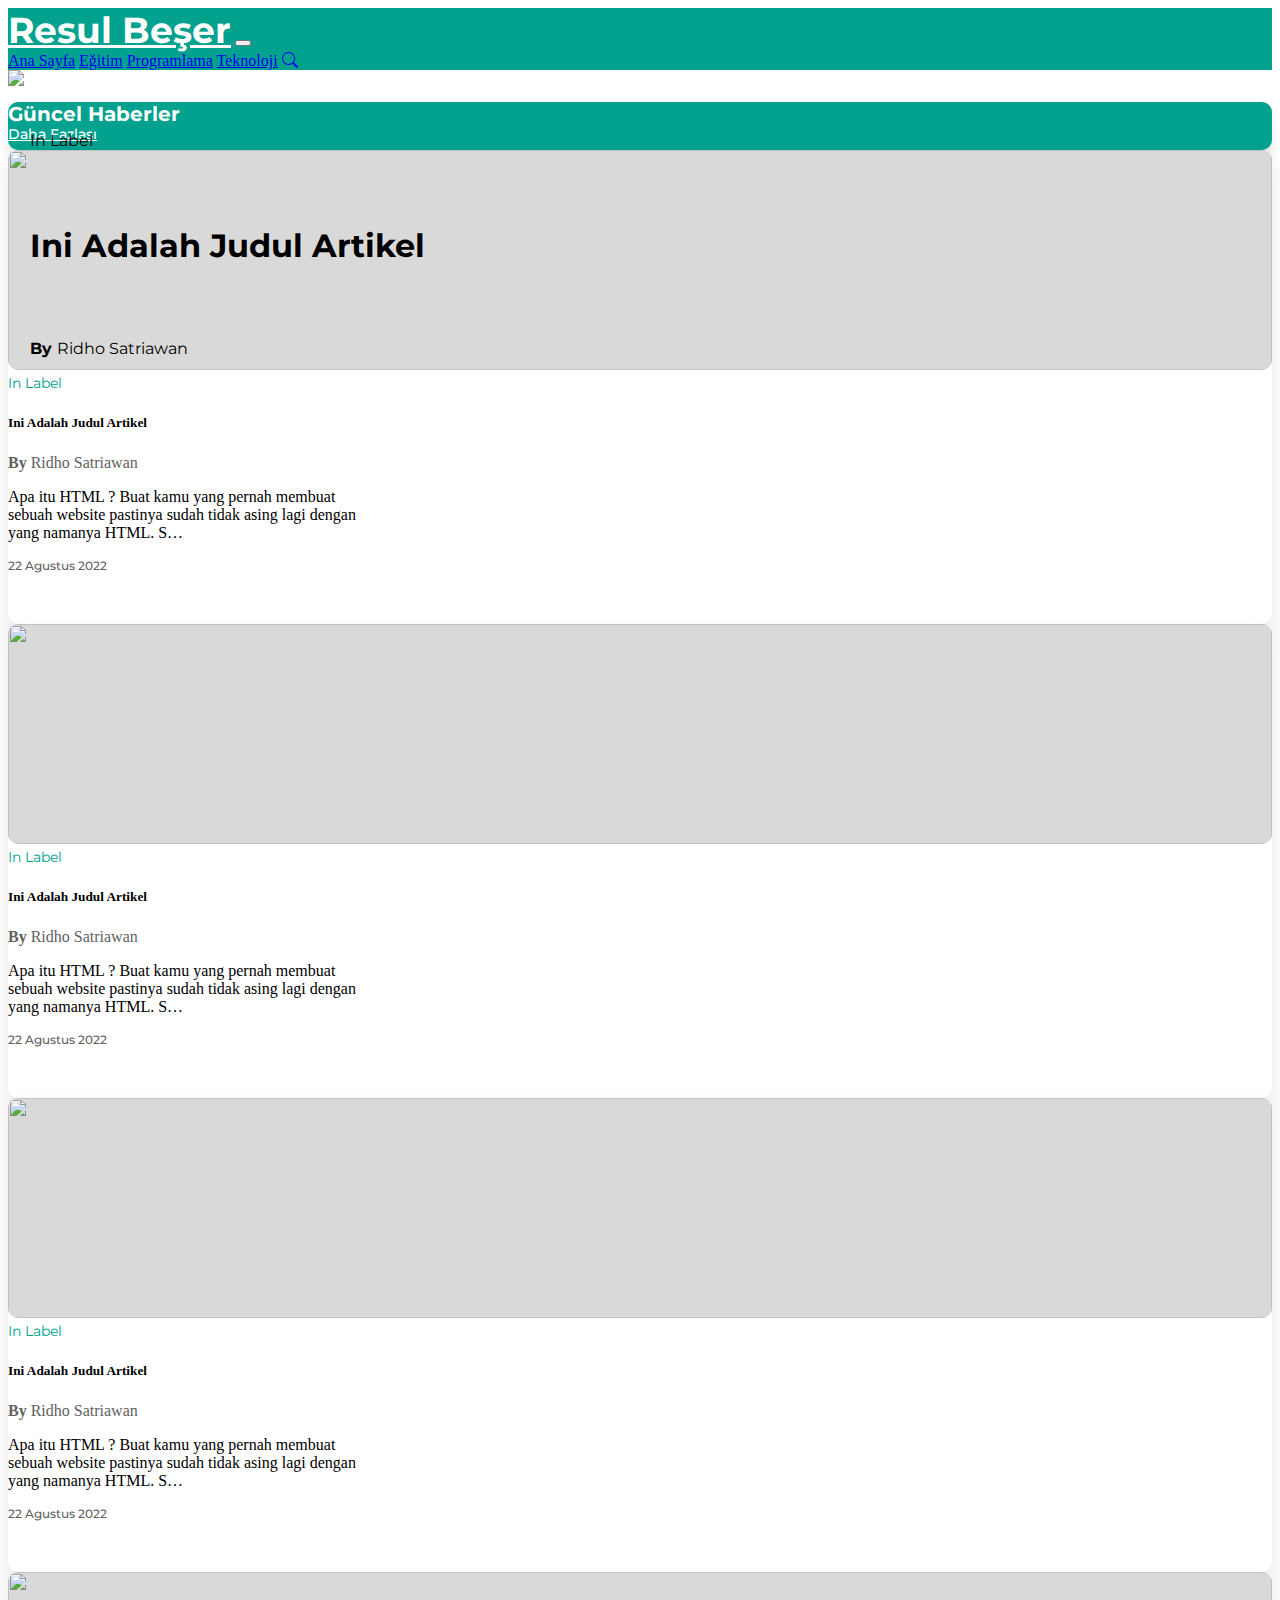
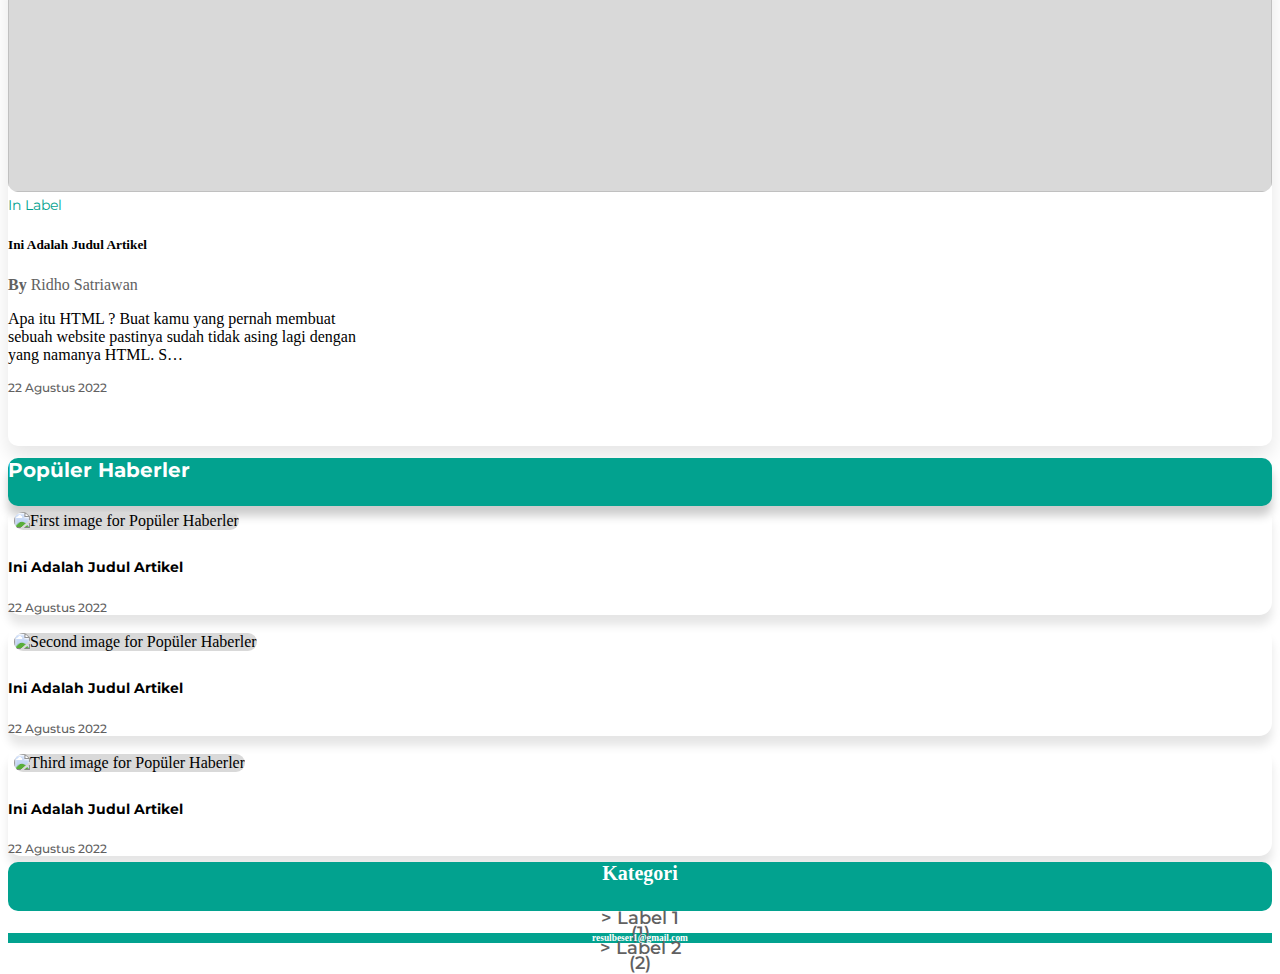
==== commit d5d2f198: "end" ====
--- a/index.html
+++ b/index.html
@@ -9,8 +9,8 @@
     <link rel="stylesheet" href="./css/style.css">
   </head>
   <body>
-    
-  <!--Navbar Start-->
+  
+  <!--Navbar-->
   <header>
     <nav class="navbar navbar-expand-md navbar-dark bg-color1">
         <div class="container">
@@ -33,56 +33,41 @@
   <!--Navbar End-->
 
   <!--Main Start-->
+
+  
     <div class="container-lg mt-5">
       <div class="row g-4 text-center">
         <div class="col-sm-12 col-md-8">
-
-          <div class="main-img">
-            <div class="nav2 rounded-bottom opacity-75 ">
-              <div class="container-fluid opacity-100 text-box w-auto">
-                <h2 class="text-start inlab">In Label</h2>
-                <strong class="card-title-main ">
-                  <a href="contents.html" class="card-title-main">
-                    Ini Adalah Judul Artikel
-                  </a>
-                </strong>
-                <h2 class="text-start byy">By <span class="ridhos">Ridho Satriawan</span></h2>
-              </div>
-            </div>
+          <img src="https://picsum.photos/200/300" class="img-fluid img1">
+          <div class="container-fluid text-box w-auto">
+            <h2 class="main-text1 text-start inlab">In Label</h2>
+            <h6 class="main-text1 text-start inadalah"> Ini Adalah Judul Artikel</h6>
+            <h2 class="main-text1 text-start byy">By <span class="ridhos">Ridho Satriawan</span></h2>
           </div>
-
-          <div class="contleft">
-            <div class="d-flex mb-3 mt-3 px-3">
+                   
+          <div class="container-lg contleft" >
+            <div class="d-flex mb-3 mt-3">
               <div class="me-auto my-1 p-2 news">Güncel Haberler</div>            
               <div class=" my-2 p-2 more" >Daha Fazlası</div>
-            </div>      
+            </div>          
           </div>
 
           <div class="row row-cols-1 row-cols-md-2 g-4 mt-0">
             <div class="col">
               <div class="card card-body4">
                 <img src="https://picsum.photos/200/300" class="card-img-top card-img4">
-                <div class="card-body">
-                  <div class="a text-start">
-                    <span class="c-inlab">In Label</span>
-                  </div>
-                  <strong class="card-title text-start">
-                    <a href="contents.html" class=" card-title4 text-start">
-                      Ini Adalah Judul Artikel
-                    </a>
-                  </strong>
-                  <div class="brs text-start">
-                    <span style="font-weight: bolder;">By</span>
-                    <span>Ridho Satriawan</span>  
-                  </div>               
-                   <p class="text-truncate text-start mt-2">Lorem ipsum dolor sit amet, consectetur adipiscing elit. 
-                    Nam eget libero sit amet lorem iaculis porta. Aliquam erat volutpat. Pellentesque in leo 
-                    et ex porttitor varius at accumsan turpis. Proin quis porta dolor. Maecenas pulvinar rhoncus
-                    facilisis. Nunc ac fermentum tortor. Nunc tristique mi eu nisi vehicula tincidunt. Aenean 
-                    facilisis ut urna et varius. Vivamus vehicula quis quam et vehicula. Proin ligula risus, egestas
-                    vitae lorem sed, hendrerit pretium est. Quisque venenatis mattis ornare. Nulla et vestibulum magna,
-                    et convallis lorem. Phasellus vel vulputate orci. Lorem ipsum dolor sit amet, consectetur adipiscing elit.
-                    Etiam et tortor eget ligula vestibulum scelerisque id a elit.</p>
+                <div class="card-body" style="width: 360px; height: 250px;">
+                  <div class="a text-start">
+                    <span class="c-inlab">In Label</span>
+                  </div>
+                  <div class="card-title text-start" >
+                    <h5>Ini Adalah Judul Artikel</h5>
+                  </div>
+                  <div class="c text-start" style="margin-right: 152px; color: #616161;">
+                    <span style="font-weight: bolder;">By</span>
+                    <span>Ridho Satriawan</span>  
+                  </div>               
+                   <p class="card-text text-start">Apa itu HTML ? Buat kamu yang pernah membuat sebuah website pastinya sudah tidak asing lagi dengan yang namanya HTML. S…</p>
                    <p class=" text-start august "> 22 Agustus 2022</p>
                 </div>
               </div>
@@ -91,85 +76,56 @@
               <div class="card card-body4">
                 <img src="https://picsum.photos/200/300" class="card-img-top card-img4">
                 
-                <div class="card-body ">
-                  <div class="a text-start">
-                    <span class="c-inlab">In Label</span>
-                  </div>
-                  <strong class="card-title text-start">
-                    <a href="contents.html" class=" card-title4 text-start">
-                      Ini Adalah Judul Artikel
-                    </a>
-                  </strong>
-                  <div class="brs text-start" >
-                    <span style="font-weight: bolder;">By</span>
-                    <span>Ridho Satriawan</span>  
-                  </div>               
-                   <p class="text-truncate text-start mt-2">Lorem ipsum dolor sit amet, consectetur adipiscing elit. 
-                    Nam eget libero sit amet lorem iaculis porta. Aliquam erat volutpat. Pellentesque in leo 
-                    et ex porttitor varius at accumsan turpis. Proin quis porta dolor. Maecenas pulvinar rhoncus
-                    facilisis. Nunc ac fermentum tortor. Nunc tristique mi eu nisi vehicula tincidunt. Aenean 
-                    facilisis ut urna et varius. Vivamus vehicula quis quam et vehicula. Proin ligula risus, egestas
-                    vitae lorem sed, hendrerit pretium est. Quisque venenatis mattis ornare. Nulla et vestibulum magna,
-                    et convallis lorem. Phasellus vel vulputate orci. Lorem ipsum dolor sit amet, consectetur adipiscing elit.
-                    Etiam et tortor eget ligula vestibulum scelerisque id a elit.</p>
-                   <p class=" text-start august "> 22 Agustus 2022</p>
-                </div>
-              </div>
-            </div>
-            <div class="col">
-              <div class="card card-body4">
-                <img src="https://picsum.photos/200/300" class="card-img-top card-img4">
-                <div class="card-body">
-                  <div class=" text-start">
-                    <span class="c-inlab">In Label</span>
-                  </div>
-                  <strong class="card-title text-start">
-                    <a href="contents.html" class=" card-title4 text-start">
-                      Ini Adalah Judul Artikel
-                    </a>
-                  </strong>
-                  <div class=" brs text-start">
-                    <span style="font-weight: bolder;">By</span>
-                    <span>Ridho Satriawan</span>  
-                  </div>               
-                   <p class=" text-truncate text-start mt-2">Lorem ipsum dolor sit amet, consectetur adipiscing elit. 
-                    Nam eget libero sit amet lorem iaculis porta. Aliquam erat volutpat. Pellentesque in leo 
-                    et ex porttitor varius at accumsan turpis. Proin quis porta dolor. Maecenas pulvinar rhoncus
-                    facilisis. Nunc ac fermentum tortor. Nunc tristique mi eu nisi vehicula tincidunt. Aenean 
-                    facilisis ut urna et varius. Vivamus vehicula quis quam et vehicula. Proin ligula risus, egestas
-                    vitae lorem sed, hendrerit pretium est. Quisque venenatis mattis ornare. Nulla et vestibulum magna,
-                    et convallis lorem. Phasellus vel vulputate orci. Lorem ipsum dolor sit amet, consectetur adipiscing elit.
-                    Etiam et tortor eget ligula vestibulum scelerisque id a elit.</p>
-                   <p class=" text-start august "> 22 Agustus 2022</p>
-                </div>
-              </div>
-            </div>
-            <div class="col">
-              <div class="card card-body4">
-                <img src="https://picsum.photos/200/300" class="card-img-top card-img4">
-                <div class="card-body">
-                  <div class="a text-start">
-                    <span class="c-inlab">In Label</span>
-                  </div>
-                  <strong class="card-title text-start">
-                    <a href="contents.html" class=" card-title4 text-start">
-                      Ini Adalah Judul Artikel
-                    </a>
-                  </strong>
-                  <div class="brs text-start">
-                    <span style="font-weight: bolder;">By</span>
-                    <span>Ridho Satriawan</span>  
-                  </div>               
-                   <p class=" text-truncate text-start mt-2"  >Lorem ipsum dolor sit amet, consectetur adipiscing elit. 
-                    Nam eget libero sit amet lorem iaculis porta. Aliquam erat volutpat. Pellentesque in leo 
-                    et ex porttitor varius at accumsan turpis. Proin quis porta dolor. Maecenas pulvinar rhoncus
-                    facilisis. Nunc ac fermentum tortor. Nunc tristique mi eu nisi vehicula tincidunt. Aenean 
-                    facilisis ut urna et varius. Vivamus vehicula quis quam et vehicula. Proin ligula risus, egestas
-                    vitae lorem sed, hendrerit pretium est. Quisque venenatis mattis ornare. Nulla et vestibulum magna,
-                    et convallis lorem. Phasellus vel vulputate orci. Lorem ipsum dolor sit amet, consectetur adipiscing elit.
-                    Etiam et tortor eget ligula vestibulum scelerisque id a elit. </p>
-                    
-
+                <div class="card-body " style="width: 360px; height: 250px;">
+                  <div class="a text-start">
+                    <span class="c-inlab">In Label</span>
+                  </div>
+                  <div class="card-title text-start" >
+                    <h5>Ini Adalah Judul Artikel</h5>
+                  </div>
+                  <div class="c text-start" style="margin-right: 152px; color: #616161;">
+                    <span style="font-weight: bolder;">By</span>
+                    <span>Ridho Satriawan</span>  
+                  </div>               
+                   <p class="card-text text-start">Apa itu HTML ? Buat kamu yang pernah membuat sebuah website pastinya sudah tidak asing lagi dengan yang namanya HTML. S…</p>
+                   <p class=" text-start august "> 22 Agustus 2022</p>
+                </div>
+              </div>
+            </div>
+            <div class="col">
+              <div class="card card-body4">
+                <img src="https://picsum.photos/200/300" class="card-img-top card-img4">
+                <div class="card-body" style="width: 360px; height: 250px;">
+                  <div class="a text-start">
+                    <span class="c-inlab">In Label</span>
+                  </div>
+                  <div class="card-title text-start" >
+                    <h5>Ini Adalah Judul Artikel</h5>
+                  </div>
+                  <div class="c text-start" style="margin-right: 152px; color: #616161;">
+                    <span style="font-weight: bolder;">By</span>
+                    <span>Ridho Satriawan</span>  
+                  </div>               
+                   <p class="card-text text-start">Apa itu HTML ? Buat kamu yang pernah membuat sebuah website pastinya sudah tidak asing lagi dengan yang namanya HTML. S…</p>
+                   <p class=" text-start august "> 22 Agustus 2022</p>
+                </div>
+              </div>
+            </div>
+            <div class="col">
+              <div class="card card-body4">
+                <img src="https://picsum.photos/200/300" class="card-img-top card-img4">
+                <div class="card-body" style="width: 360px; height: 250px;">
+                  <div class="a text-start">
+                    <span class="c-inlab">In Label</span>
+                  </div>
+                  <div class="card-title text-start" >
+                    <h5>Ini Adalah Judul Artikel</h5>
+                  </div>
+                  <div class="c text-start" style="margin-right: 152px; color: #616161;">
+                    <span style="font-weight: bolder;">By</span>
+                    <span>Ridho Satriawan</span>  
+                  </div>               
+                   <p class="card-text text-start">Apa itu HTML ? Buat kamu yang pernah membuat sebuah website pastinya sudah tidak asing lagi dengan yang namanya HTML. S…</p>
                    <p class=" text-start august "> 22 Agustus 2022</p>
                 </div>
               </div>
@@ -223,7 +179,7 @@
               </div>
 
               <aside class="col-lg-4 d-none d-lg-block asleft">
-                <div class="shadow c-bg-color4 border asleft ">
+                <div class="c-bg-color4 border asleft ">
                   <h6 class="text-light aside2 aside2-border-size pt-3">Kategori</h6>
                 </div>
                 <div class="row mt-3 ">
--- a/css/style.css
+++ b/css/style.css
@@ -10,8 +10,19 @@
     background-color: #02A28F;
     width: 100%;
     height: 48px;
-    border-radius: 10px;
-    
+    border-radius: 10px; 
+}
+
+.cantit {
+  color: white;
+}
+
+.m-search {
+  margin-top: 130px;
+}
+
+.btn{
+border: none;
 }
 
 .name {
@@ -430,6 +441,12 @@
     color: #616161;
   }
 
+  .foot {
+    text-align:center;
+    color: white;
+    font-size: 14px;
+  }
+
  
 
 
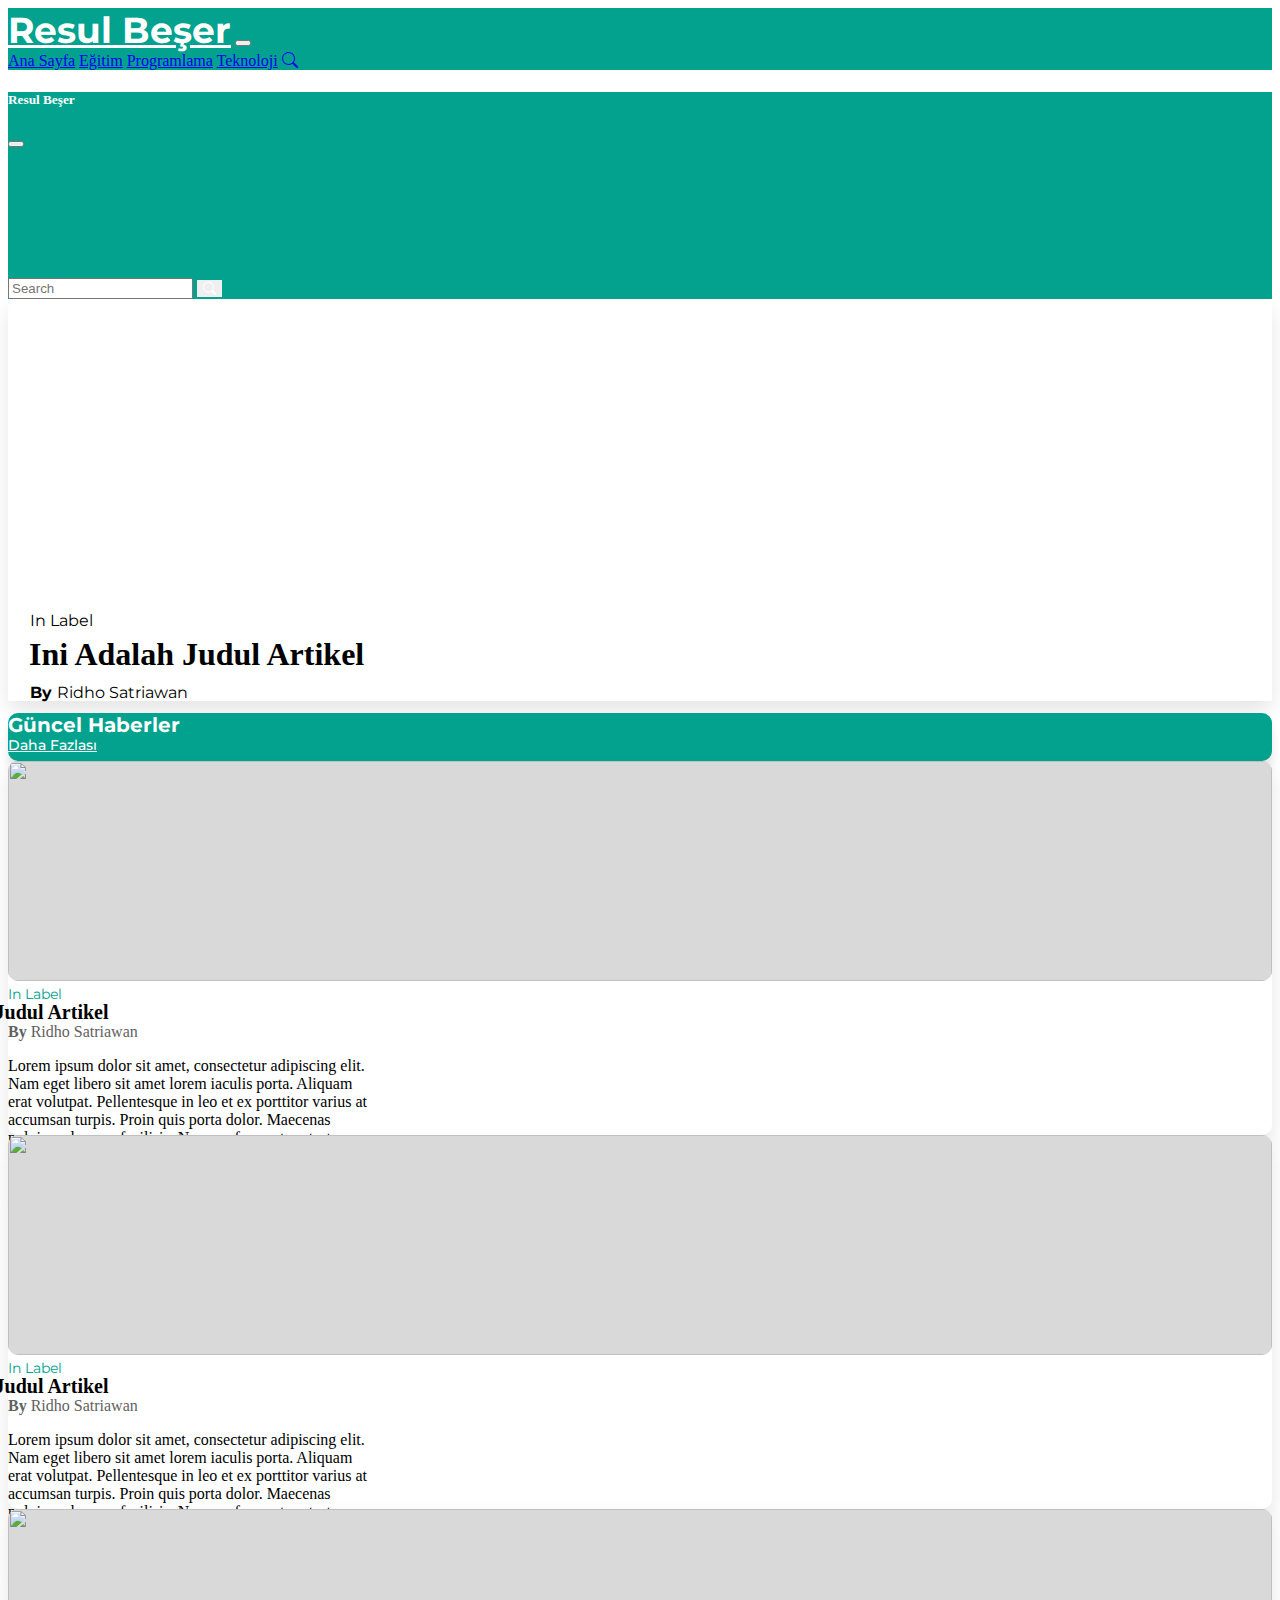
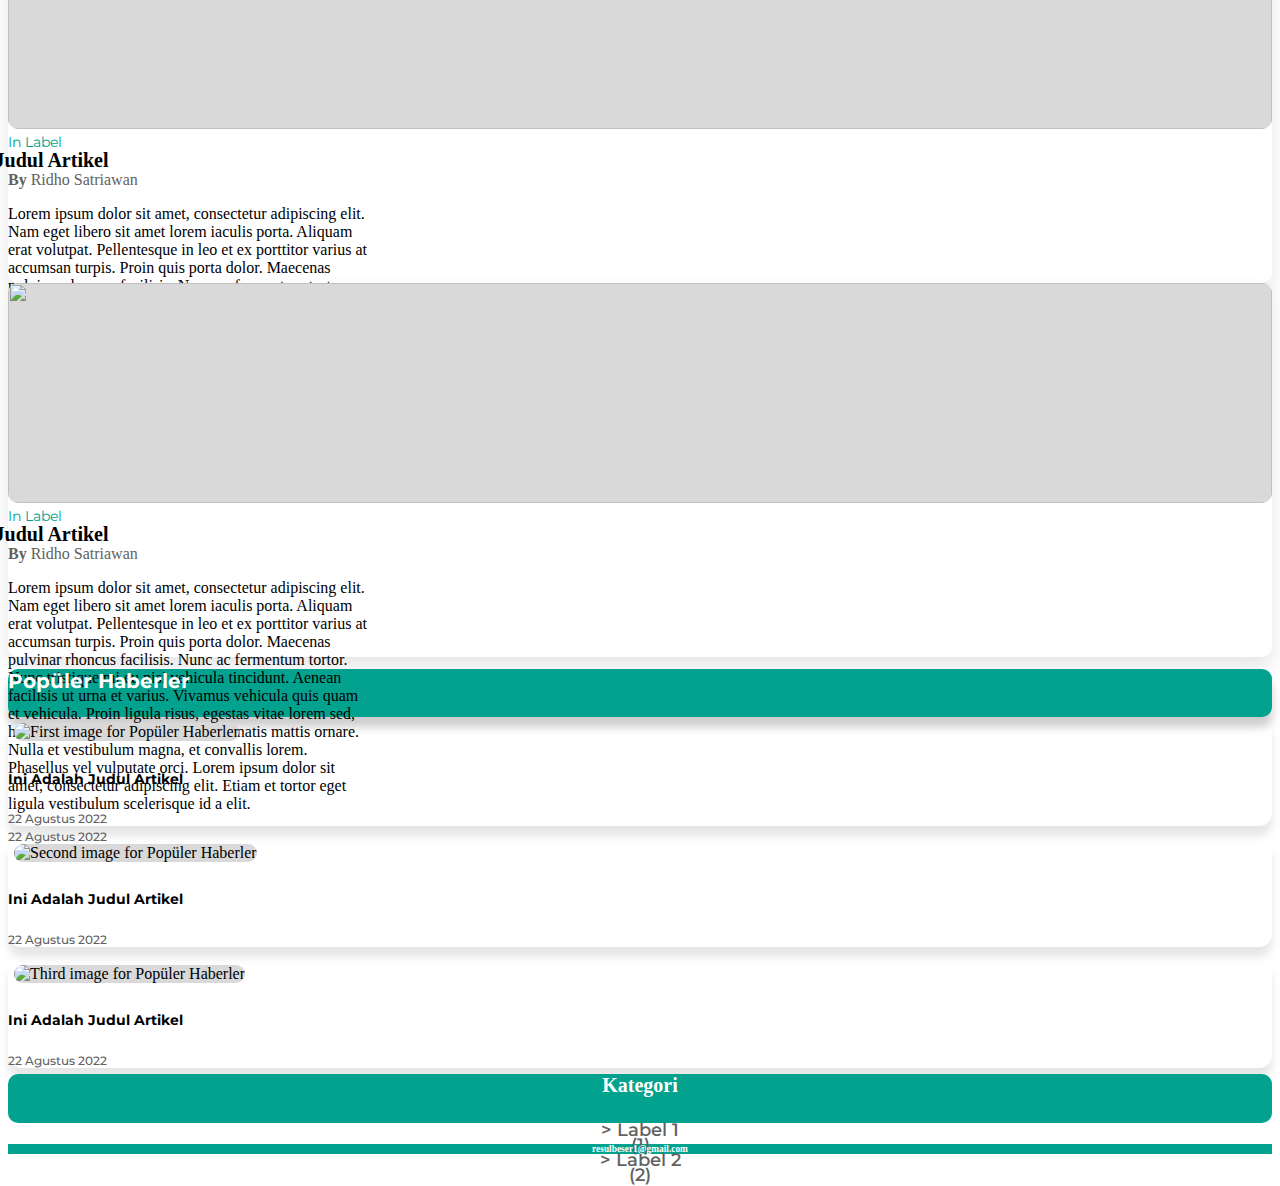
==== commit 8ce58fbe: "searchterm value retrieved" ====
--- a/index.html
+++ b/index.html
@@ -3,14 +3,14 @@
   <head>
     <meta charset="utf-8">
     <meta name="viewport" content="width=device-width, initial-scale=1">
-    <title>Website End</title>
+    <title>Kafkal Website Work</title>
     <link href="https://cdn.jsdelivr.net/npm/bootstrap@5.2.0/dist/css/bootstrap.min.css" rel="stylesheet" integrity="sha384-gH2yIJqKdNHPEq0n4Mqa/HGKIhSkIHeL5AyhkYV8i59U5AR6csBvApHHNl/vI1Bx" crossorigin="anonymous">
     <link rel="stylesheet" href="https://cdn.jsdelivr.net/npm/bootstrap-icons@1.9.1/font/bootstrap-icons.css">
     <link rel="stylesheet" href="./css/style.css">
   </head>
   <body>
-  
-  <!--Navbar-->
+    
+  <!--Navbar Start-->
   <header>
     <nav class="navbar navbar-expand-md navbar-dark bg-color1">
         <div class="container">
@@ -24,50 +24,77 @@
               <a class="nav-link text-light" href="contents.html">Eğitim</a>
               <a class="nav-link text-light" href="contents.html">Programlama</a>
               <a class="nav-link text-light" href="contents.html">Teknoloji</a>
-              <a class="nav-link text-light" href="contents.html"><i class="bi bi-search p-1"></i></a>              
+              <a class="nav-link text-light" href="#"><i class="bi bi-search" type="button" data-bs-toggle="offcanvas" data-bs-target="#offcanvasTop" aria-controls="offcanvasTop"></i></a>             
             </div>
           </div>
         </div>
       </nav>
   </header>
+  <div class="bg-color1 offcanvas offcanvas-top" tabindex="-1" id="offcanvasTop" aria-labelledby="offcanvasTopLabel">
+    <div class="offcanvas-header">
+      <h5 class="offcanvas-title cantit" id="offcanvasTopLabel">Resul Beşer</h5>
+      <button type="button" class="btn-close" data-bs-dismiss="offcanvas" aria-label="Close"></button>
+    </div>
+    <div class="offcanvas-body">
+      <form class="d-flex m-search" role="search" action="search.html" method="get" >
+        <input class="form-control me-2" type="search" placeholder="Search" aria-label="Search" name="search_term">
+        <button class="btn" type="submit"><i class="bi bi-search cantit"></i></button>
+      </form>
+    </div>
+  </div>
   <!--Navbar End-->
 
   <!--Main Start-->
-
-  
     <div class="container-lg mt-5">
       <div class="row g-4 text-center">
         <div class="col-sm-12 col-md-8">
-          <img src="https://picsum.photos/200/300" class="img-fluid img1">
-          <div class="container-fluid text-box w-auto">
-            <h2 class="main-text1 text-start inlab">In Label</h2>
-            <h6 class="main-text1 text-start inadalah"> Ini Adalah Judul Artikel</h6>
-            <h2 class="main-text1 text-start byy">By <span class="ridhos">Ridho Satriawan</span></h2>
+
+          <div class="main-img">
+            <div class="nav2 rounded-bottom opacity-75 ">
+              <div class="container-fluid opacity-100 text-box w-auto">
+                <h2 class="text-start inlab">In Label</h2>
+                <strong class="card-title-main ">
+                  <a href="contents.html" class="card-title-main">
+                    Ini Adalah Judul Artikel
+                  </a>
+                </strong>
+                <h2 class="text-start byy">By <span class="ridhos">Ridho Satriawan</span></h2>
+              </div>
+            </div>
           </div>
-                   
-          <div class="container-lg contleft" >
-            <div class="d-flex mb-3 mt-3">
+
+          <div class="contleft">
+            <div class="d-flex mb-3 mt-3 px-3">
               <div class="me-auto my-1 p-2 news">Güncel Haberler</div>            
               <div class=" my-2 p-2 more" >Daha Fazlası</div>
-            </div>          
+            </div>      
           </div>
 
           <div class="row row-cols-1 row-cols-md-2 g-4 mt-0">
             <div class="col">
               <div class="card card-body4">
                 <img src="https://picsum.photos/200/300" class="card-img-top card-img4">
-                <div class="card-body" style="width: 360px; height: 250px;">
+                <div class="card-body">
                   <div class="a text-start">
                     <span class="c-inlab">In Label</span>
                   </div>
-                  <div class="card-title text-start" >
-                    <h5>Ini Adalah Judul Artikel</h5>
-                  </div>
-                  <div class="c text-start" style="margin-right: 152px; color: #616161;">
-                    <span style="font-weight: bolder;">By</span>
-                    <span>Ridho Satriawan</span>  
-                  </div>               
-                   <p class="card-text text-start">Apa itu HTML ? Buat kamu yang pernah membuat sebuah website pastinya sudah tidak asing lagi dengan yang namanya HTML. S…</p>
+                  <strong class="card-title text-start">
+                    <a href="contents.html" class=" card-title4 text-start">
+                      Ini Adalah Judul Artikel
+                    </a>
+                  </strong>
+                  <div class="brs text-start">
+                    <span style="font-weight: bolder;">By</span>
+                    <span>Ridho Satriawan</span>  
+                  </div>               
+                   <p class="text-truncate text-start mt-2">Lorem ipsum dolor sit amet, consectetur adipiscing elit. 
+                    Nam eget libero sit amet lorem iaculis porta. Aliquam erat volutpat. Pellentesque in leo 
+                    et ex porttitor varius at accumsan turpis. Proin quis porta dolor. Maecenas pulvinar rhoncus
+                    facilisis. Nunc ac fermentum tortor. Nunc tristique mi eu nisi vehicula tincidunt. Aenean 
+                    facilisis ut urna et varius. Vivamus vehicula quis quam et vehicula. Proin ligula risus, egestas
+                    vitae lorem sed, hendrerit pretium est. Quisque venenatis mattis ornare. Nulla et vestibulum magna,
+                    et convallis lorem. Phasellus vel vulputate orci. Lorem ipsum dolor sit amet, consectetur adipiscing elit.
+                    Etiam et tortor eget ligula vestibulum scelerisque id a elit.</p>
                    <p class=" text-start august "> 22 Agustus 2022</p>
                 </div>
               </div>
@@ -76,56 +103,85 @@
               <div class="card card-body4">
                 <img src="https://picsum.photos/200/300" class="card-img-top card-img4">
                 
-                <div class="card-body " style="width: 360px; height: 250px;">
+                <div class="card-body ">
                   <div class="a text-start">
                     <span class="c-inlab">In Label</span>
                   </div>
-                  <div class="card-title text-start" >
-                    <h5>Ini Adalah Judul Artikel</h5>
-                  </div>
-                  <div class="c text-start" style="margin-right: 152px; color: #616161;">
-                    <span style="font-weight: bolder;">By</span>
-                    <span>Ridho Satriawan</span>  
-                  </div>               
-                   <p class="card-text text-start">Apa itu HTML ? Buat kamu yang pernah membuat sebuah website pastinya sudah tidak asing lagi dengan yang namanya HTML. S…</p>
-                   <p class=" text-start august "> 22 Agustus 2022</p>
-                </div>
-              </div>
-            </div>
-            <div class="col">
-              <div class="card card-body4">
-                <img src="https://picsum.photos/200/300" class="card-img-top card-img4">
-                <div class="card-body" style="width: 360px; height: 250px;">
+                  <strong class="card-title text-start">
+                    <a href="contents.html" class=" card-title4 text-start">
+                      Ini Adalah Judul Artikel
+                    </a>
+                  </strong>
+                  <div class="brs text-start" >
+                    <span style="font-weight: bolder;">By</span>
+                    <span>Ridho Satriawan</span>  
+                  </div>               
+                   <p class="text-truncate text-start mt-2">Lorem ipsum dolor sit amet, consectetur adipiscing elit. 
+                    Nam eget libero sit amet lorem iaculis porta. Aliquam erat volutpat. Pellentesque in leo 
+                    et ex porttitor varius at accumsan turpis. Proin quis porta dolor. Maecenas pulvinar rhoncus
+                    facilisis. Nunc ac fermentum tortor. Nunc tristique mi eu nisi vehicula tincidunt. Aenean 
+                    facilisis ut urna et varius. Vivamus vehicula quis quam et vehicula. Proin ligula risus, egestas
+                    vitae lorem sed, hendrerit pretium est. Quisque venenatis mattis ornare. Nulla et vestibulum magna,
+                    et convallis lorem. Phasellus vel vulputate orci. Lorem ipsum dolor sit amet, consectetur adipiscing elit.
+                    Etiam et tortor eget ligula vestibulum scelerisque id a elit.</p>
+                   <p class=" text-start august "> 22 Agustus 2022</p>
+                </div>
+              </div>
+            </div>
+            <div class="col">
+              <div class="card card-body4">
+                <img src="https://picsum.photos/200/300" class="card-img-top card-img4">
+                <div class="card-body">
+                  <div class=" text-start">
+                    <span class="c-inlab">In Label</span>
+                  </div>
+                  <strong class="card-title text-start">
+                    <a href="contents.html" class=" card-title4 text-start">
+                      Ini Adalah Judul Artikel
+                    </a>
+                  </strong>
+                  <div class=" brs text-start">
+                    <span style="font-weight: bolder;">By</span>
+                    <span>Ridho Satriawan</span>  
+                  </div>               
+                   <p class=" text-truncate text-start mt-2">Lorem ipsum dolor sit amet, consectetur adipiscing elit. 
+                    Nam eget libero sit amet lorem iaculis porta. Aliquam erat volutpat. Pellentesque in leo 
+                    et ex porttitor varius at accumsan turpis. Proin quis porta dolor. Maecenas pulvinar rhoncus
+                    facilisis. Nunc ac fermentum tortor. Nunc tristique mi eu nisi vehicula tincidunt. Aenean 
+                    facilisis ut urna et varius. Vivamus vehicula quis quam et vehicula. Proin ligula risus, egestas
+                    vitae lorem sed, hendrerit pretium est. Quisque venenatis mattis ornare. Nulla et vestibulum magna,
+                    et convallis lorem. Phasellus vel vulputate orci. Lorem ipsum dolor sit amet, consectetur adipiscing elit.
+                    Etiam et tortor eget ligula vestibulum scelerisque id a elit.</p>
+                   <p class=" text-start august "> 22 Agustus 2022</p>
+                </div>
+              </div>
+            </div>
+            <div class="col">
+              <div class="card card-body4">
+                <img src="https://picsum.photos/200/300" class="card-img-top card-img4">
+                <div class="card-body">
                   <div class="a text-start">
                     <span class="c-inlab">In Label</span>
                   </div>
-                  <div class="card-title text-start" >
-                    <h5>Ini Adalah Judul Artikel</h5>
-                  </div>
-                  <div class="c text-start" style="margin-right: 152px; color: #616161;">
-                    <span style="font-weight: bolder;">By</span>
-                    <span>Ridho Satriawan</span>  
-                  </div>               
-                   <p class="card-text text-start">Apa itu HTML ? Buat kamu yang pernah membuat sebuah website pastinya sudah tidak asing lagi dengan yang namanya HTML. S…</p>
-                   <p class=" text-start august "> 22 Agustus 2022</p>
-                </div>
-              </div>
-            </div>
-            <div class="col">
-              <div class="card card-body4">
-                <img src="https://picsum.photos/200/300" class="card-img-top card-img4">
-                <div class="card-body" style="width: 360px; height: 250px;">
-                  <div class="a text-start">
-                    <span class="c-inlab">In Label</span>
-                  </div>
-                  <div class="card-title text-start" >
-                    <h5>Ini Adalah Judul Artikel</h5>
-                  </div>
-                  <div class="c text-start" style="margin-right: 152px; color: #616161;">
-                    <span style="font-weight: bolder;">By</span>
-                    <span>Ridho Satriawan</span>  
-                  </div>               
-                   <p class="card-text text-start">Apa itu HTML ? Buat kamu yang pernah membuat sebuah website pastinya sudah tidak asing lagi dengan yang namanya HTML. S…</p>
+                  <strong class="card-title text-start">
+                    <a href="contents.html" class=" card-title4 text-start">
+                      Ini Adalah Judul Artikel
+                    </a>
+                  </strong>
+                  <div class="brs text-start">
+                    <span style="font-weight: bolder;">By</span>
+                    <span>Ridho Satriawan</span>  
+                  </div>               
+                   <p class=" text-truncate text-start mt-2"  >Lorem ipsum dolor sit amet, consectetur adipiscing elit. 
+                    Nam eget libero sit amet lorem iaculis porta. Aliquam erat volutpat. Pellentesque in leo 
+                    et ex porttitor varius at accumsan turpis. Proin quis porta dolor. Maecenas pulvinar rhoncus
+                    facilisis. Nunc ac fermentum tortor. Nunc tristique mi eu nisi vehicula tincidunt. Aenean 
+                    facilisis ut urna et varius. Vivamus vehicula quis quam et vehicula. Proin ligula risus, egestas
+                    vitae lorem sed, hendrerit pretium est. Quisque venenatis mattis ornare. Nulla et vestibulum magna,
+                    et convallis lorem. Phasellus vel vulputate orci. Lorem ipsum dolor sit amet, consectetur adipiscing elit.
+                    Etiam et tortor eget ligula vestibulum scelerisque id a elit. </p>
+                    
+
                    <p class=" text-start august "> 22 Agustus 2022</p>
                 </div>
               </div>
@@ -179,7 +235,7 @@
               </div>
 
               <aside class="col-lg-4 d-none d-lg-block asleft">
-                <div class="c-bg-color4 border asleft ">
+                <div class="shadow c-bg-color4 border asleft ">
                   <h6 class="text-light aside2 aside2-border-size pt-3">Kategori</h6>
                 </div>
                 <div class="row mt-3 ">
@@ -198,22 +254,31 @@
             </div>
          </div>
        </div> 
-       <!--Container Right End-->
-  </div>
+    </div>
 
   <!--Main End--> 
    
   <!--footer Start-->
 
    <footer class="mt-5">
-    <div class="bg-color1 p-3" style="text-align:center; color: white; font-size: 14px;" >
+    <div class="bg-color1 p-3 foot" >
       <h6>resulbeser1@gmail.com</h6>
     </div>
    </footer>
   <!--footer End-->
 
   <!--JavaScript-->
-
-    <script src="https://cdn.jsdelivr.net/npm/bootstrap@5.2.0/dist/js/bootstrap.bundle.min.js" integrity="sha384-A3rJD856KowSb7dwlZdYEkO39Gagi7vIsF0jrRAoQmDKKtQBHUuLZ9AsSv4jD4Xa" crossorigin="anonymous"></script>
+  <script>
+    var urlSearchParams = new URLSearchParams(window.location.search);
+    var params = Object.fromEntries(urlSearchParams.entries());
+    var searchTerm = params.searchTerm;
+    document.getElementById("searchTermHolder").innerHTML = searchTerm;
+    document.querySelector("[name='search_term']").value = searchTerm;
+    
+  </script>
+
+    <script src="https://cdn.jsdelivr.net/npm/bootstrap@5.2.0/dist/js/bootstrap.bundle.min.js" integrity="sha384-A3rJD856KowSb7dwlZdYEkO39Gagi7vIsF0jrRAoQmDKKtQBHUuLZ9AsSv4jD4Xa" crossorigin="anonymous">
+      
+    </script>
   </body>
 </html>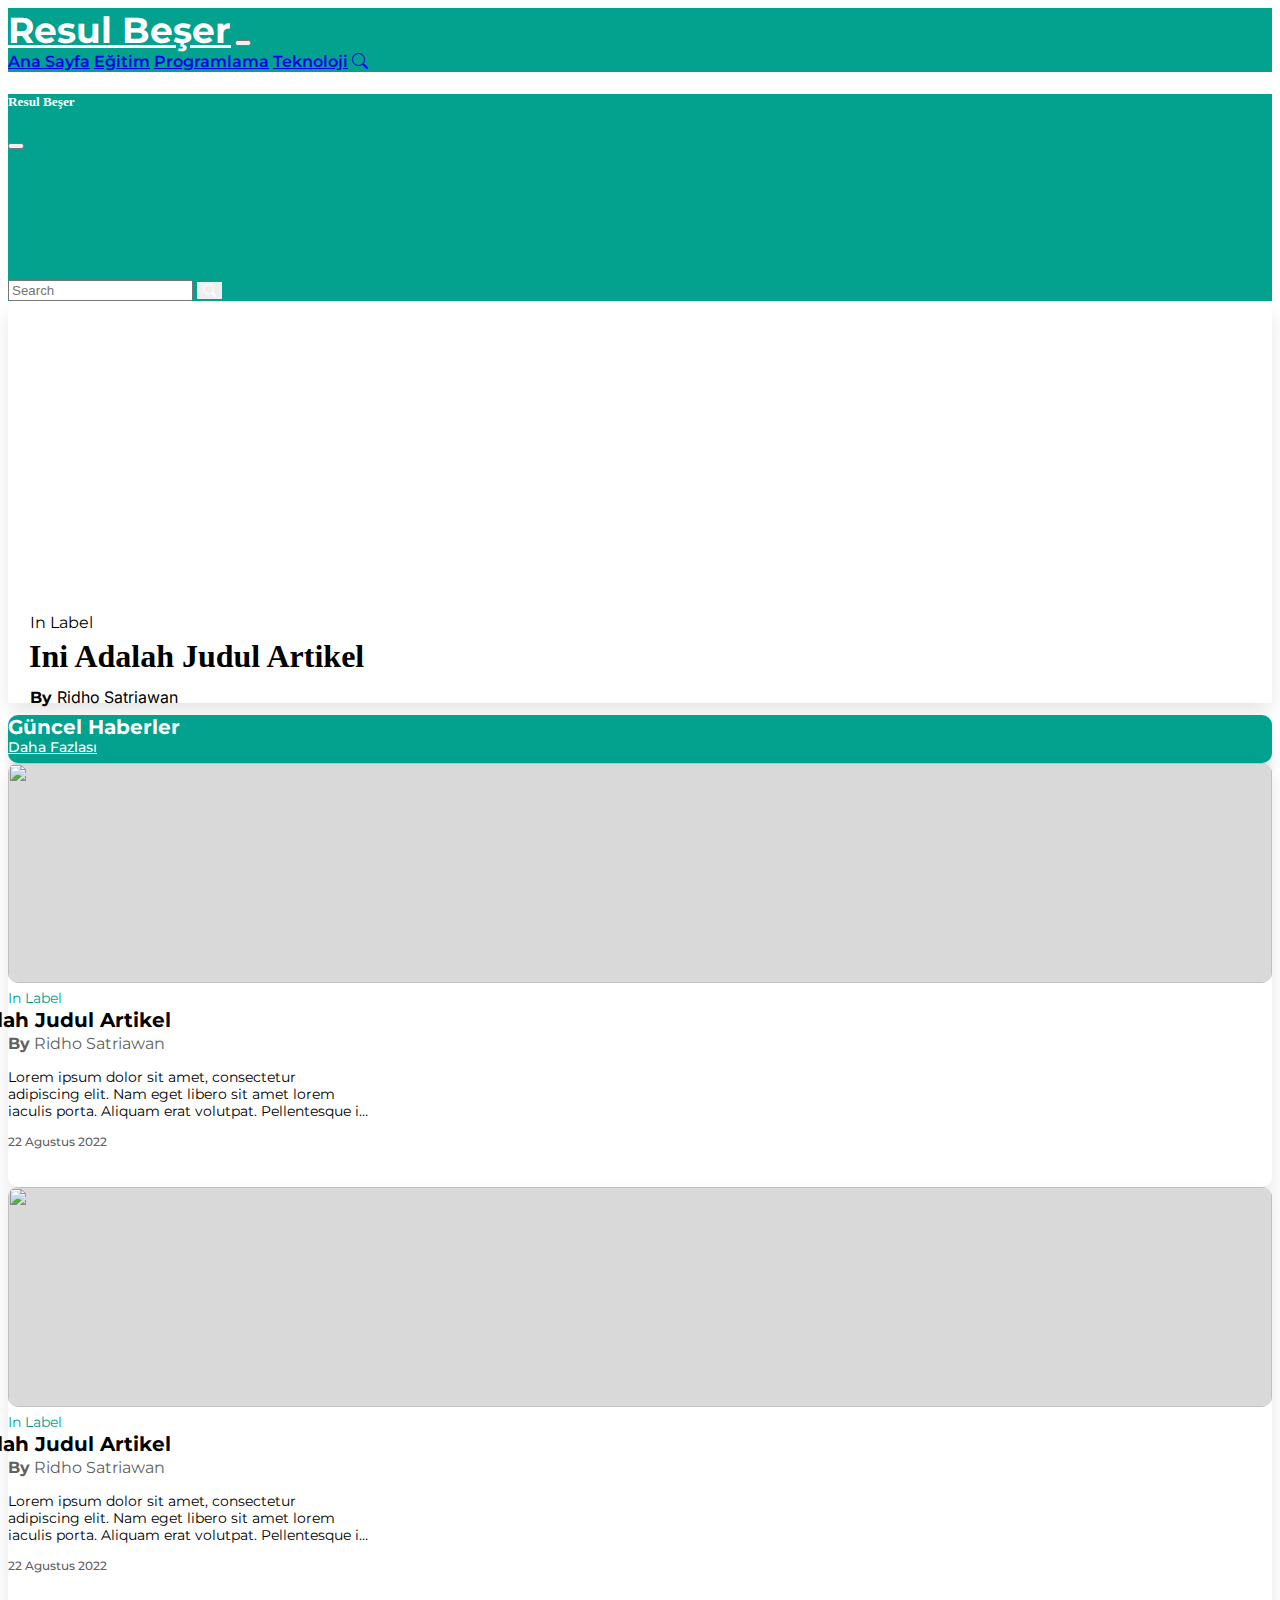
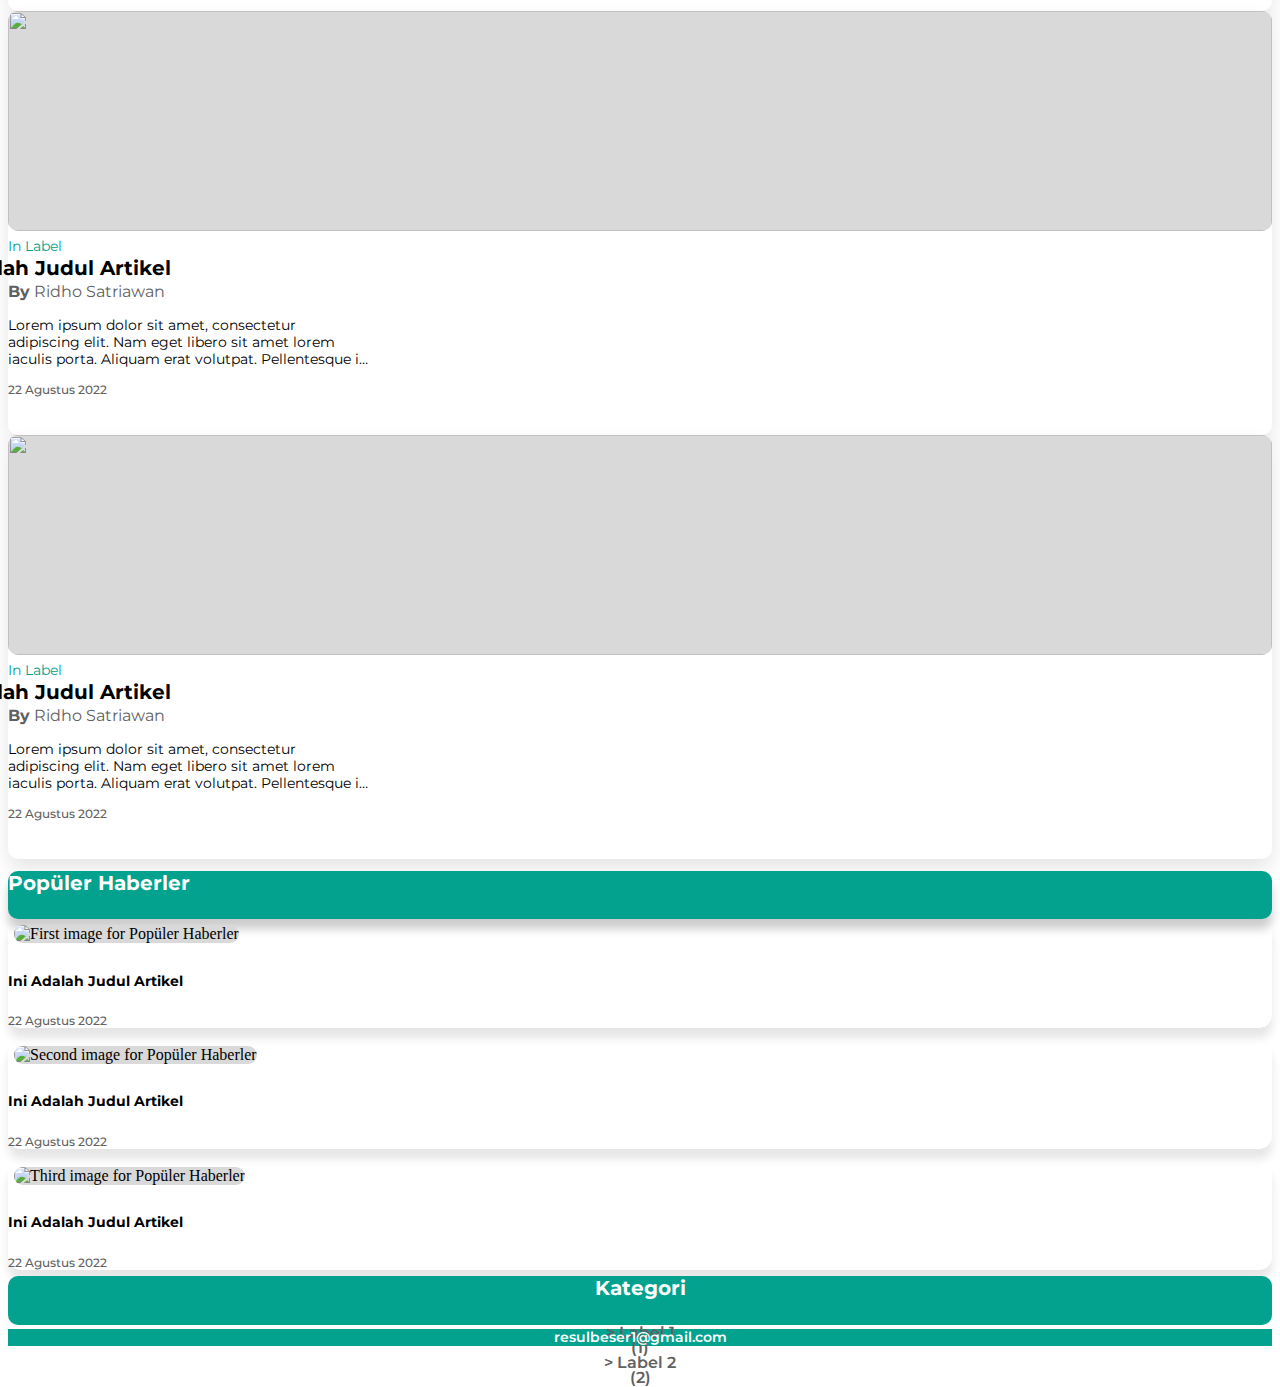
==== commit 51214e41: "bugs fixed" ====
--- a/index.html
+++ b/index.html
@@ -86,16 +86,18 @@
                   <div class="brs text-start">
                     <span style="font-weight: bolder;">By</span>
                     <span>Ridho Satriawan</span>  
-                  </div>               
-                   <p class="text-truncate text-start mt-2">Lorem ipsum dolor sit amet, consectetur adipiscing elit. 
-                    Nam eget libero sit amet lorem iaculis porta. Aliquam erat volutpat. Pellentesque in leo 
-                    et ex porttitor varius at accumsan turpis. Proin quis porta dolor. Maecenas pulvinar rhoncus
-                    facilisis. Nunc ac fermentum tortor. Nunc tristique mi eu nisi vehicula tincidunt. Aenean 
-                    facilisis ut urna et varius. Vivamus vehicula quis quam et vehicula. Proin ligula risus, egestas
-                    vitae lorem sed, hendrerit pretium est. Quisque venenatis mattis ornare. Nulla et vestibulum magna,
-                    et convallis lorem. Phasellus vel vulputate orci. Lorem ipsum dolor sit amet, consectetur adipiscing elit.
-                    Etiam et tortor eget ligula vestibulum scelerisque id a elit.</p>
-                   <p class=" text-start august "> 22 Agustus 2022</p>
+                  </div>
+                  <div class="text-truncate-container">
+                    <p class="  text-start text4 mt-2">Lorem ipsum dolor sit amet, consectetur adipiscing elit. 
+                      Nam eget libero sit amet lorem iaculis porta. Aliquam erat volutpat. Pellentesque in leo 
+                      et ex porttitor varius at accumsan turpis. Proin quis porta dolor. Maecenas pulvinar rhoncus
+                      facilisis. Nunc ac fermentum tortor. Nunc tristique mi eu nisi vehicula tincidunt. Aenean 
+                      facilisis ut urna et varius. Vivamus vehicula quis quam et vehicula. Proin ligula risus, egestas
+                      vitae lorem sed, hendrerit pretium est. Quisque venenatis mattis ornare. Nulla et vestibulum magna,
+                      et convallis lorem. Phasellus vel vulputate orci. Lorem ipsum dolor sit amet, consectetur adipiscing elit.
+                      Etiam et tortor eget ligula vestibulum scelerisque id a elit.</p>
+                  </div>               
+                    <p class=" text-start august "> 22 Agustus 2022</p>
                 </div>
               </div>
             </div>
@@ -116,14 +118,16 @@
                     <span style="font-weight: bolder;">By</span>
                     <span>Ridho Satriawan</span>  
                   </div>               
-                   <p class="text-truncate text-start mt-2">Lorem ipsum dolor sit amet, consectetur adipiscing elit. 
-                    Nam eget libero sit amet lorem iaculis porta. Aliquam erat volutpat. Pellentesque in leo 
-                    et ex porttitor varius at accumsan turpis. Proin quis porta dolor. Maecenas pulvinar rhoncus
-                    facilisis. Nunc ac fermentum tortor. Nunc tristique mi eu nisi vehicula tincidunt. Aenean 
-                    facilisis ut urna et varius. Vivamus vehicula quis quam et vehicula. Proin ligula risus, egestas
-                    vitae lorem sed, hendrerit pretium est. Quisque venenatis mattis ornare. Nulla et vestibulum magna,
-                    et convallis lorem. Phasellus vel vulputate orci. Lorem ipsum dolor sit amet, consectetur adipiscing elit.
-                    Etiam et tortor eget ligula vestibulum scelerisque id a elit.</p>
+                  <div class="text-truncate-container">
+                    <p class="  text-start text4 mt-2">Lorem ipsum dolor sit amet, consectetur adipiscing elit. 
+                      Nam eget libero sit amet lorem iaculis porta. Aliquam erat volutpat. Pellentesque in leo 
+                      et ex porttitor varius at accumsan turpis. Proin quis porta dolor. Maecenas pulvinar rhoncus
+                      facilisis. Nunc ac fermentum tortor. Nunc tristique mi eu nisi vehicula tincidunt. Aenean 
+                      facilisis ut urna et varius. Vivamus vehicula quis quam et vehicula. Proin ligula risus, egestas
+                      vitae lorem sed, hendrerit pretium est. Quisque venenatis mattis ornare. Nulla et vestibulum magna,
+                      et convallis lorem. Phasellus vel vulputate orci. Lorem ipsum dolor sit amet, consectetur adipiscing elit.
+                      Etiam et tortor eget ligula vestibulum scelerisque id a elit.</p>
+                  </div>
                    <p class=" text-start august "> 22 Agustus 2022</p>
                 </div>
               </div>
@@ -144,14 +148,16 @@
                     <span style="font-weight: bolder;">By</span>
                     <span>Ridho Satriawan</span>  
                   </div>               
-                   <p class=" text-truncate text-start mt-2">Lorem ipsum dolor sit amet, consectetur adipiscing elit. 
-                    Nam eget libero sit amet lorem iaculis porta. Aliquam erat volutpat. Pellentesque in leo 
-                    et ex porttitor varius at accumsan turpis. Proin quis porta dolor. Maecenas pulvinar rhoncus
-                    facilisis. Nunc ac fermentum tortor. Nunc tristique mi eu nisi vehicula tincidunt. Aenean 
-                    facilisis ut urna et varius. Vivamus vehicula quis quam et vehicula. Proin ligula risus, egestas
-                    vitae lorem sed, hendrerit pretium est. Quisque venenatis mattis ornare. Nulla et vestibulum magna,
-                    et convallis lorem. Phasellus vel vulputate orci. Lorem ipsum dolor sit amet, consectetur adipiscing elit.
-                    Etiam et tortor eget ligula vestibulum scelerisque id a elit.</p>
+                  <div class="text-truncate-container">
+                    <p class="  text-start text4 mt-2">Lorem ipsum dolor sit amet, consectetur adipiscing elit. 
+                      Nam eget libero sit amet lorem iaculis porta. Aliquam erat volutpat. Pellentesque in leo 
+                      et ex porttitor varius at accumsan turpis. Proin quis porta dolor. Maecenas pulvinar rhoncus
+                      facilisis. Nunc ac fermentum tortor. Nunc tristique mi eu nisi vehicula tincidunt. Aenean 
+                      facilisis ut urna et varius. Vivamus vehicula quis quam et vehicula. Proin ligula risus, egestas
+                      vitae lorem sed, hendrerit pretium est. Quisque venenatis mattis ornare. Nulla et vestibulum magna,
+                      et convallis lorem. Phasellus vel vulputate orci. Lorem ipsum dolor sit amet, consectetur adipiscing elit.
+                      Etiam et tortor eget ligula vestibulum scelerisque id a elit.</p>
+                  </div>
                    <p class=" text-start august "> 22 Agustus 2022</p>
                 </div>
               </div>
@@ -172,14 +178,16 @@
                     <span style="font-weight: bolder;">By</span>
                     <span>Ridho Satriawan</span>  
                   </div>               
-                   <p class=" text-truncate text-start mt-2"  >Lorem ipsum dolor sit amet, consectetur adipiscing elit. 
-                    Nam eget libero sit amet lorem iaculis porta. Aliquam erat volutpat. Pellentesque in leo 
-                    et ex porttitor varius at accumsan turpis. Proin quis porta dolor. Maecenas pulvinar rhoncus
-                    facilisis. Nunc ac fermentum tortor. Nunc tristique mi eu nisi vehicula tincidunt. Aenean 
-                    facilisis ut urna et varius. Vivamus vehicula quis quam et vehicula. Proin ligula risus, egestas
-                    vitae lorem sed, hendrerit pretium est. Quisque venenatis mattis ornare. Nulla et vestibulum magna,
-                    et convallis lorem. Phasellus vel vulputate orci. Lorem ipsum dolor sit amet, consectetur adipiscing elit.
-                    Etiam et tortor eget ligula vestibulum scelerisque id a elit. </p>
+                  <div class="text-truncate-container">
+                    <p class="  text-start text4 mt-2">Lorem ipsum dolor sit amet, consectetur adipiscing elit. 
+                      Nam eget libero sit amet lorem iaculis porta. Aliquam erat volutpat. Pellentesque in leo 
+                      et ex porttitor varius at accumsan turpis. Proin quis porta dolor. Maecenas pulvinar rhoncus
+                      facilisis. Nunc ac fermentum tortor. Nunc tristique mi eu nisi vehicula tincidunt. Aenean 
+                      facilisis ut urna et varius. Vivamus vehicula quis quam et vehicula. Proin ligula risus, egestas
+                      vitae lorem sed, hendrerit pretium est. Quisque venenatis mattis ornare. Nulla et vestibulum magna,
+                      et convallis lorem. Phasellus vel vulputate orci. Lorem ipsum dolor sit amet, consectetur adipiscing elit.
+                      Etiam et tortor eget ligula vestibulum scelerisque id a elit.</p>
+                  </div>
                     
 
                    <p class=" text-start august "> 22 Agustus 2022</p>
@@ -262,7 +270,7 @@
 
    <footer class="mt-5">
     <div class="bg-color1 p-3 foot" >
-      <h6>resulbeser1@gmail.com</h6>
+      <h6 class="footext">resulbeser1@gmail.com</h6>
     </div>
    </footer>
   <!--footer End-->
@@ -272,7 +280,7 @@
     var urlSearchParams = new URLSearchParams(window.location.search);
     var params = Object.fromEntries(urlSearchParams.entries());
     var searchTerm = params.searchTerm;
-    document.getElementById("searchTermHolder").innerHTML = searchTerm;
+    document.getElementById("searchTermHolder").innerHTML = search_term;
     document.querySelector("[name='search_term']").value = searchTerm;
     
   </script>
--- a/css/style.css
+++ b/css/style.css
@@ -35,15 +35,19 @@
 color: #FFFFFF;
 }
 
-.nav-list {
-font-family: 'Montserrat';
-font-style: normal;
-font-weight: 200;
+.navlist {
+font-family: 'Montserrat';
+font-style: normal;
+font-weight: 600;
 font-size: 16px;
 line-height: 20px;
 
 color: #FFFFFF;
 }
+
+
+
+
 
 .text-box {
 position: absolute;
@@ -82,13 +86,29 @@
 font-style: normal;
 font-weight: 700;
 font-size: 16px;
-line-height: 20px;
+line-height: 24px;
 /* identical to box height */
 color: #000000;
 }
 
+.byy2 {
+  font-family: 'Inter';
+  font-weight: 600;
+}
+
 .ridhos {
+  font-family: 'Inter';
   font-weight: 400;
+}
+
+.page2-head2 {
+  font-family: 'Inter';
+font-style: normal;
+font-weight: 400;
+font-size: 16px;
+line-height: 19px;
+
+color: #616161;
 }
 
 .post-ter {
@@ -225,8 +245,8 @@
 .label1 {
 font-family: 'Montserrat';
 font-style: normal;
-font-weight: 550;
-font-size: 18px;
+font-weight: 600;
+font-size: 16px;
 line-height: 15px;
 
 color: #616161;
@@ -271,8 +291,8 @@
 
 .card-body {
   width: 360px;
-  height: 150px;
-  line-height: 18px;
+  height: 200px;
+  line-height: 22px;
 }
 
 
@@ -283,9 +303,10 @@
 }
 
 .card-title4 {
+  font-family: 'Montserrat';
   color: #000000;
   text-align: start;
-  margin-left: -109px;
+  margin-left: -85px;
   text-decoration: none;
   font-size: 20px;
 }
@@ -300,8 +321,24 @@
 border-radius: 10px;
 }
 
+.text-truncate-container {
+  width: 360px;
+}
+
+.text-truncate-container p{
+  font-weight: 400;
+  font-size: 14px;
+  overflow: hidden;
+  text-overflow: ellipsis;
+  display: -webkit-box;
+  -webkit-line-clamp: 3;
+  line-clamp: 3;
+  -webkit-box-orient: vertical;
+}
+
 aside h6 {
     color: #fff;
+    font-family: 'Montserrat';
     text-align: center;
     height: 35px;
 }
@@ -372,12 +409,16 @@
 
   .contents-head {
     font-family: 'Inter';
-font-style: normal;
-font-weight: 700;
-font-size: 32px;
-line-height: 39px;
-/* identical to box height */
-color: #000000;
+    font-style: normal;
+    font-weight: 700;
+    font-size: 32px;
+    line-height: 39px;
+/* identical to box height */
+    color: #000000;
+  }
+
+  .cohed2 {
+    font-family: 'Inter';
   }
 
   .contents-head3 {
@@ -437,6 +478,7 @@
   }
 
   .brs {
+    font-family: 'Montserrat';
     margin-right: 152px;
     color: #616161;
   }
@@ -447,6 +489,24 @@
     font-size: 14px;
   }
 
+  .text4 {
+    font-family: 'Montserrat';
+    font-style: normal;
+    font-weight: 400;
+    font-size: 14px;
+    line-height: 17px;
+    max-width: 1000px;
+  }
+
+  .footext {
+    text-align: center;
+    margin-top: 4px;
+    font-family: 'Montserrat';
+    font-style: normal;
+    font-weight: 600;
+    font-size: 14px;
+    line-height: 17px;
+  }
  
 
 
